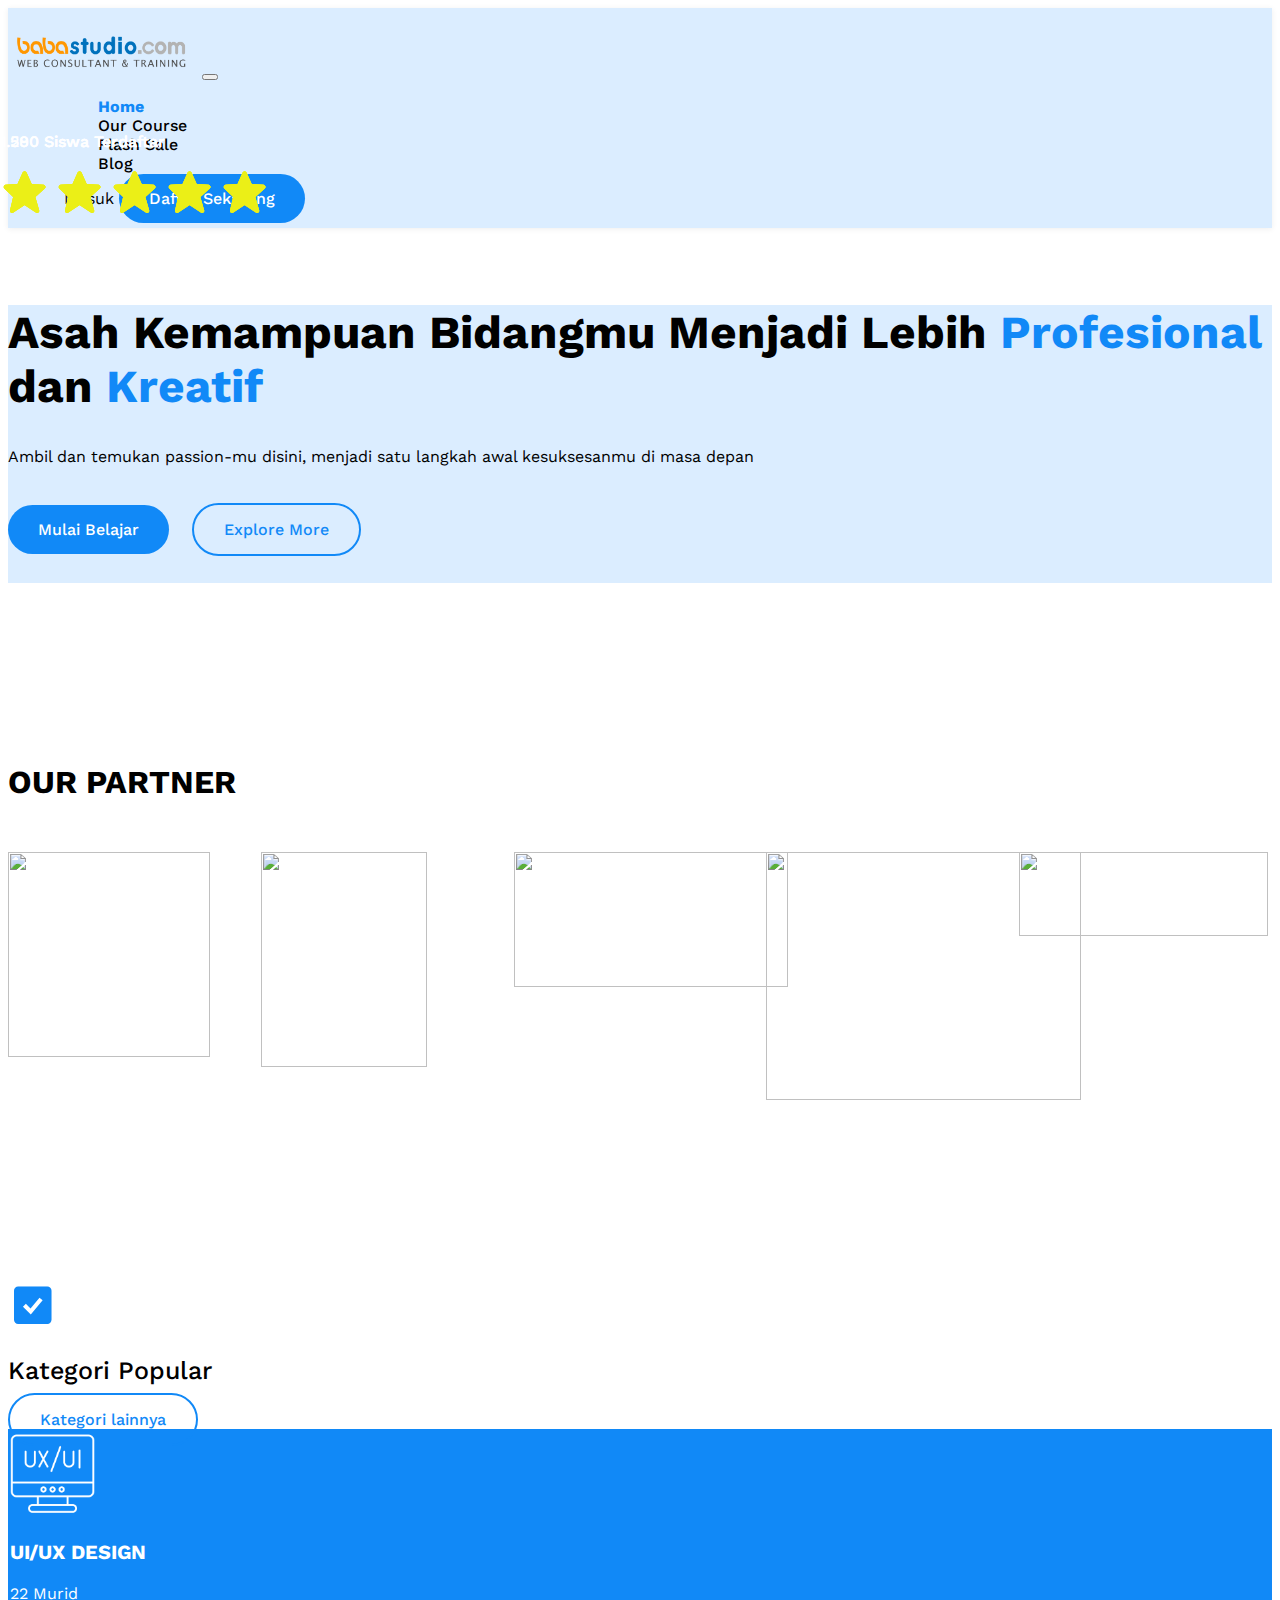
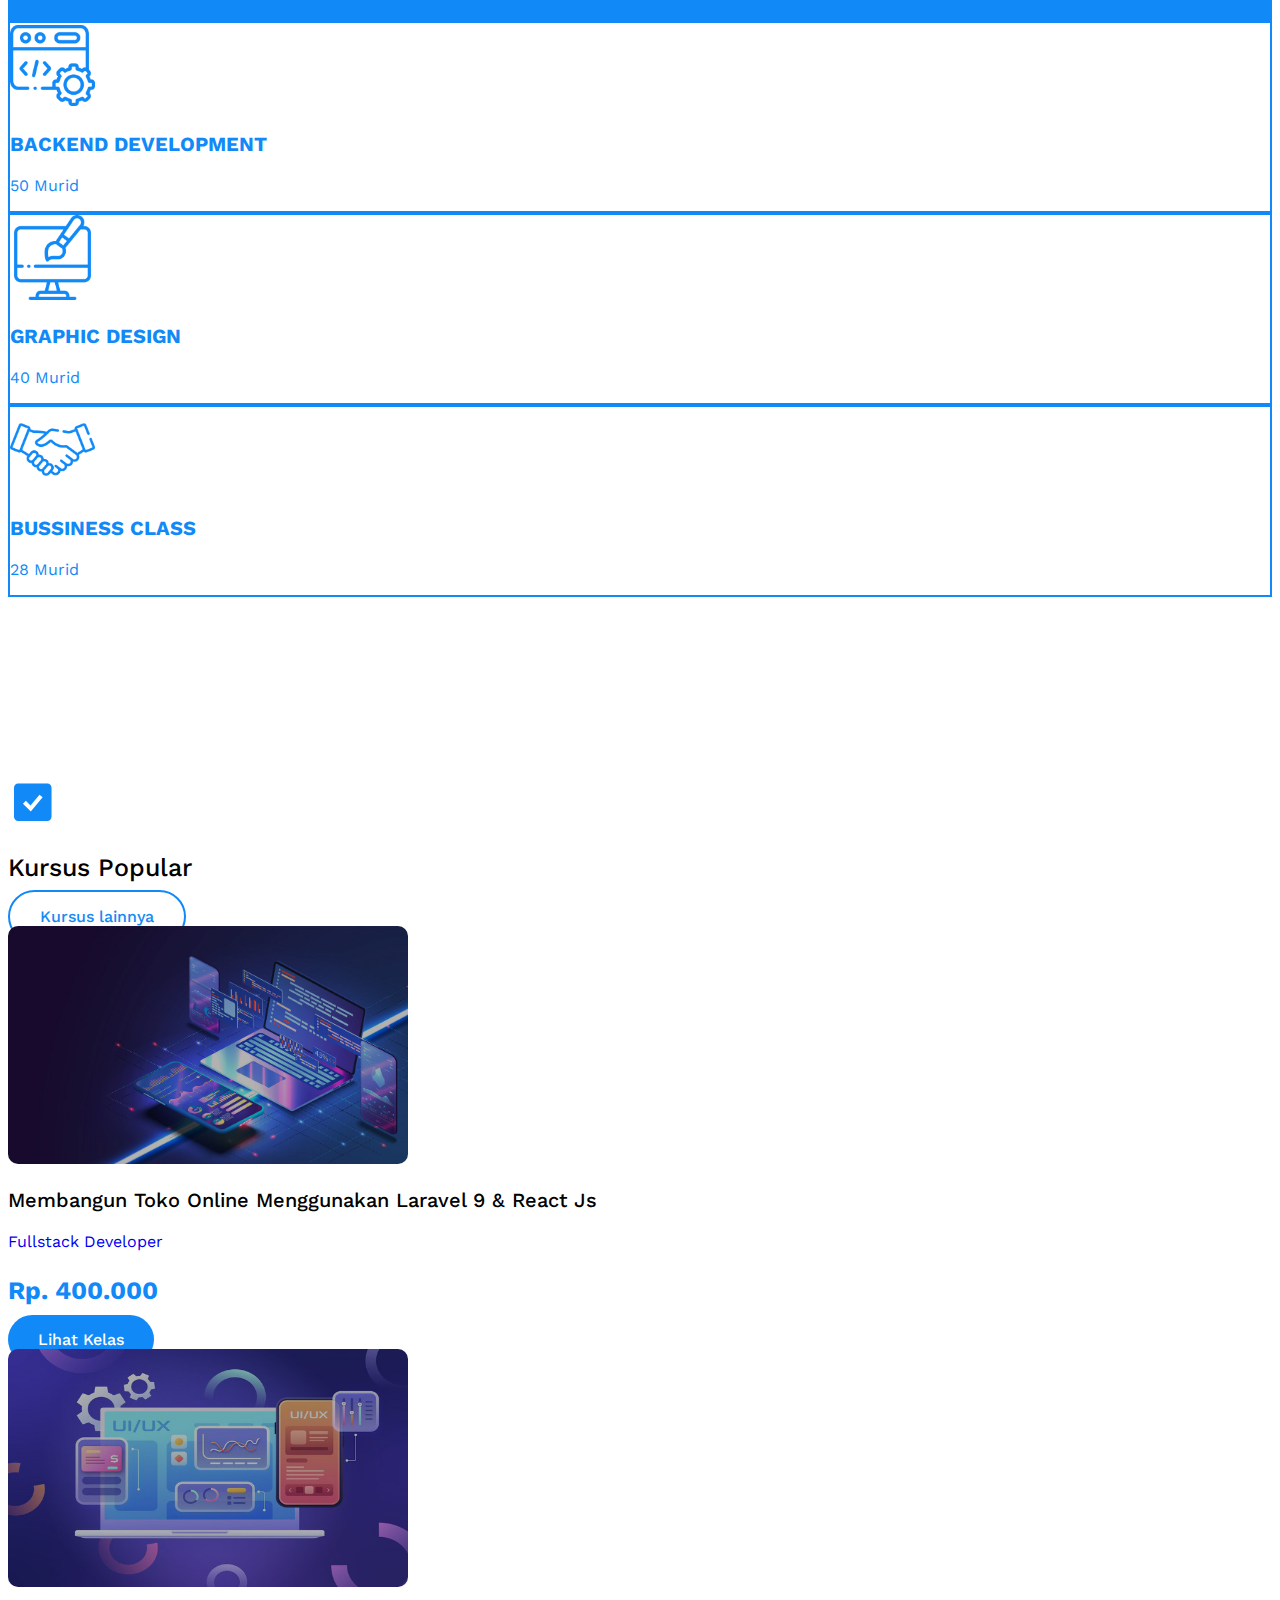
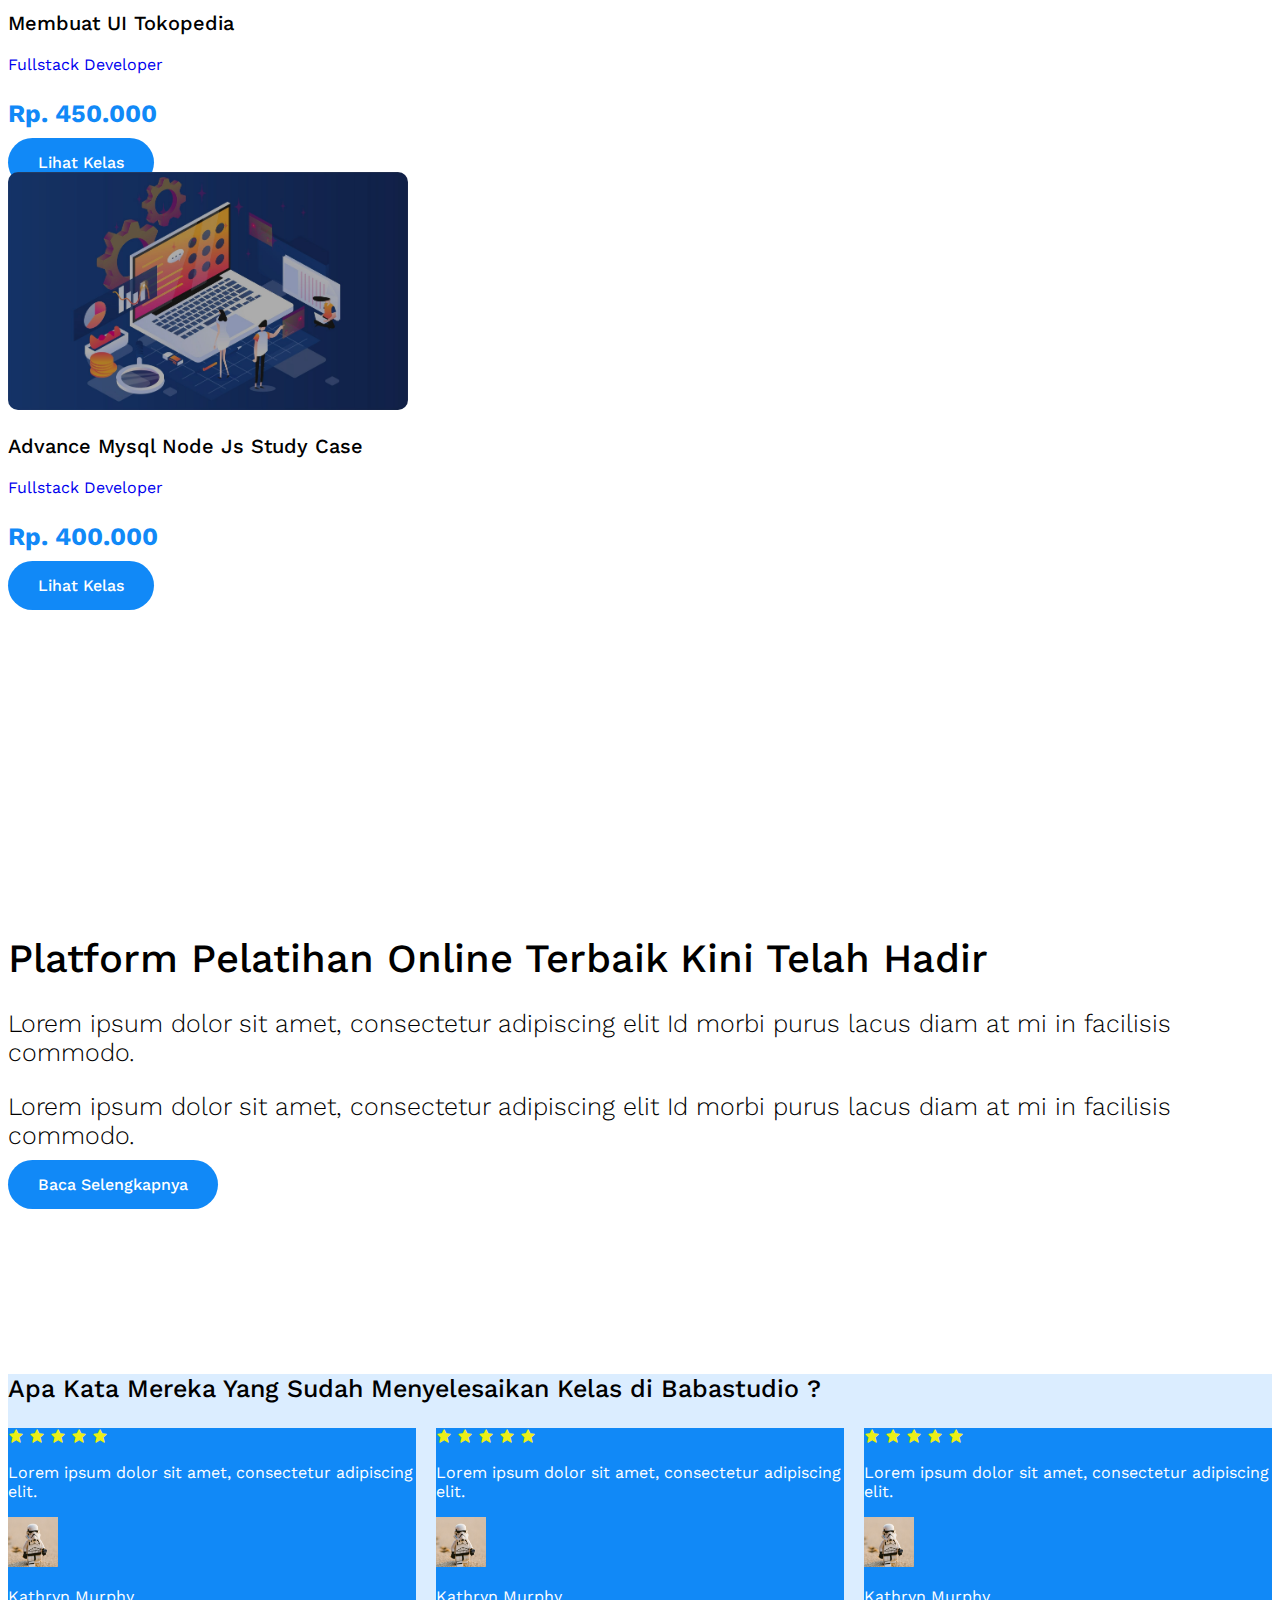
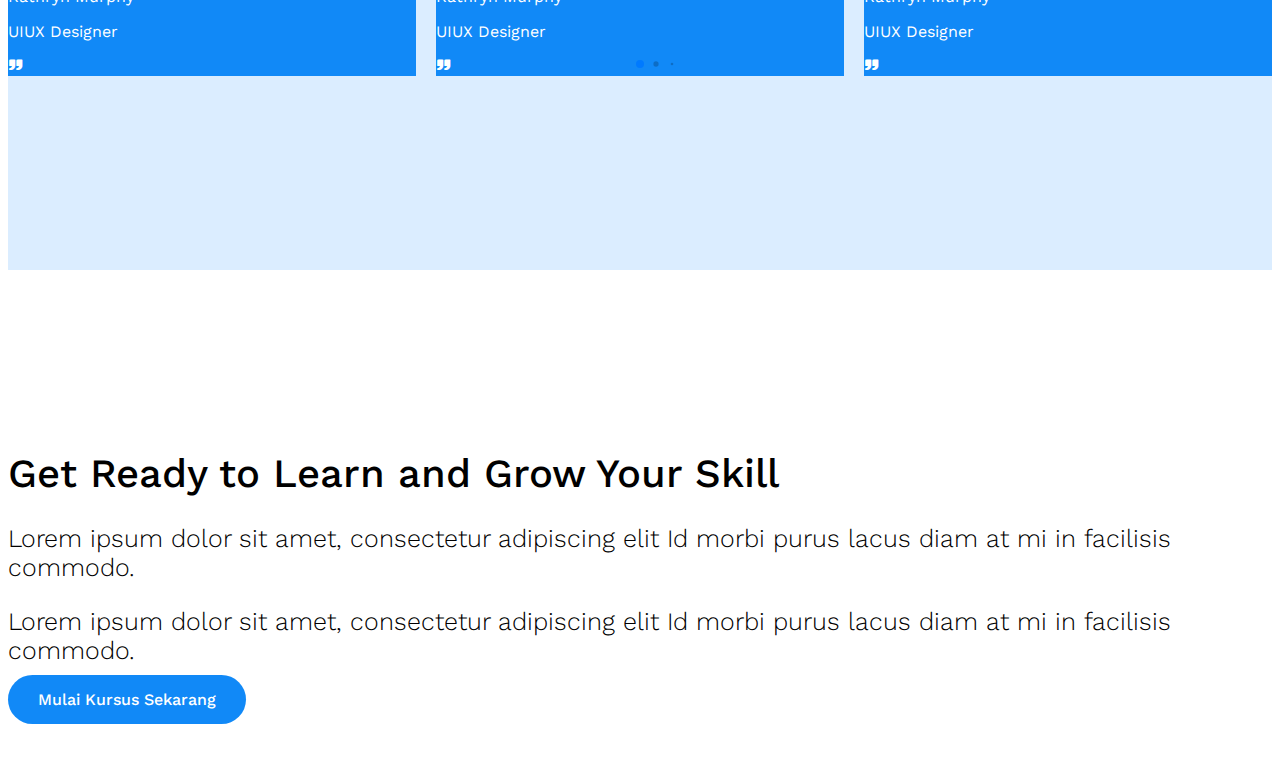
==== index.html @ 7634bba5 "first commit" ====
<!doctype html>
<html lang="en">
  <head>
    <meta charset="utf-8">
    <meta name="viewport" content="width=device-width, initial-scale=1">
    <title>Elearning bootstrap</title>
    <!-- BOOSTRAP CSS -->
    <link href="https://cdn.jsdelivr.net/npm/bootstrap@5.3.0-alpha3/dist/css/bootstrap.min.css" rel="stylesheet" integrity="sha384-KK94CHFLLe+nY2dmCWGMq91rCGa5gtU4mk92HdvYe+M/SXH301p5ILy+dN9+nJOZ" crossorigin="anonymous">

   <!-- Link Swiper's CSS -->
   <link
   rel="stylesheet"
   href="https://cdn.jsdelivr.net/npm/swiper/swiper-bundle.min.css"
 />
 

    <!-- OWL CAROUSEL  -->
    <link rel="stylesheet" type="text/css" href="https://cdnjs.cloudflare.com/ajax/libs/OwlCarousel2/2.3.4/assets/owl.carousel.min.css">
    <link rel="stylesheet" type="text/css" href="https://cdnjs.cloudflare.com/ajax/libs/OwlCarousel2/2.3.4/assets/owl.theme.default.min.css">
  
    <!-- ICO -->
    <link rel="icon" href="https://dash-kartuprakerja.babastudio.com/assets/img/new_logo.png">

    <!-- BOX ICON CSS -->
    <link rel="stylesheet"
    href="https://cdn.jsdelivr.net/npm/boxicons@latest/css/boxicons.min.css">
    <!-- or -->
    <link rel="stylesheet"
    href="https://unpkg.com/boxicons@latest/css/boxicons.min.css">

    <!-- Main Css -->
    <link rel="stylesheet" href="style/main.css">
  </head>
  <body>
    <!-- Navbar Section -->
    <nav class="navbar navbar-expand-lg fixed-top active">
        <div class="container">
            <a class="navbar-brand" href="#">
                <img src="bahan/logo.png" alt="Bootstrap" class="img-fluid" >
            </a>
                <button class="navbar-toggler" type="button" data-bs-toggle="collapse" data-bs-target="#navbarSupportedContent" aria-controls="navbarSupportedContent" aria-expanded="false" aria-label="Toggle navigation">
                    <span class="navbar-toggler-icon"></span>
                </button>
            <div class="collapse navbar-collapse" id="navbarSupportedContent">
                <ul class="navbar-nav ms-auto me-3">
                <li class="nav-item">
                    <a class="nav-link active" aria-current="page" href="#">Home</a>
                </li>
                <li class="nav-item">
                    <a class="nav-link" href="index.html">Our Course</a>
                </li>

                <li class="nav-item">
                    <a class="nav-link" href="#">Flash Sale</a>
                </li>

                <li class="nav-item">
                    <a class="nav-link" href="#">Blog</a>
                </li>
                
                </ul>

                <div class="navbar-auth d-lg-flex align-items-center mt-4 mt-md-0 text-center float-end">
                    <a class="me-0 me-lg-3 p-0 float-end btn-masuk" href="#">Masuk</a>
                    <a href="#" class="mt-2 mt-lg-0 btn-first">Daftar Sekarang</a>
                </div>
            
            </div>
        </div>
    </nav>

    <!-- End Navbar Section -->

    <!-- HOME SECTION -->
    <section class="home">
        <div class="container">
            <div class="row align-items-center">
                <div class="col-md-6">
                    <h1 class="heading-home">
                        Asah Kemampuan Bidangmu Menjadi Lebih <span class="prof">Profesional</span> dan <span class="krea">Kreatif </span>
                    </h1>

                    <p class="subheading-home">
                        Ambil dan temukan passion-mu disini, menjadi satu langkah
                        awal kesuksesanmu di masa depan
                    </p>

                    <div class="btn-home">
                        <a href="#" class="btn-mulai">Mulai Belajar</a>
                        <a href="#" class="btn-explore">Explore More</a>
                    </div>
                </div>

                <div class="col-md-6">
                    <img src="bahan/1-min.png" alt="" class="img-fluid img-banner">
                </div>
            </div>
        </div>
    </section>

    <!-- END HOME SECTION -->

    <!-- PARTNER SECTION -->
    <section class="partner section-margin">
        <h1 class="text-center text-partner-kami">OUR PARTNER</h1>
        <div class="container py-5">
            <div class="row">
                <div class="owl-carousel owl-theme">
                    <div class="item mt-4 mt-sm-0">
                        <img src="https://seeklogo.com/images/T/tokopedia-logo-40654CCDD6-seeklogo.com.png" alt="" style="width: 202px;height: 205px;">
                    </div>

                    <div class="item mt-4 mt-sm-0">
                        <img src="https://upload.wikimedia.org/wikipedia/commons/thumb/0/0e/Shopee_logo.svg/1442px-Shopee_logo.svg.png" alt="" style="    width: 166px;
                        height: 215px;">
                    </div>

                    <div class="item mt-4 mt-sm-0">
                        <img src="https://upload.wikimedia.org/wikipedia/commons/f/f2/Logo-kartu-prakerja.png" alt="" style="width: 274px;
                        height: 135px;">
                    </div>

                    <div class="item mt-4 mt-sm-0">
                        <img src="https://1000logos.net/wp-content/uploads/2023/03/Gojek-logo-2019.png" alt="" style="width: 315px;
                        height: 248px;">
                    </div>

                     <div class="item mt-4 mt-sm-0">
                        <img src="https://upload.wikimedia.org/wikipedia/commons/thumb/5/5b/Bukalapak_%282020%29.svg/2560px-Bukalapak_%282020%29.svg.png" alt="" style="
                        width: 249px;
                        height: 84px;
                    ">
                    </div>
                    
                    
                  </div>
            </div>
        </div>
    </section>
    <!-- END PARTNER SECTION -->

    <!-- KATEGORI POPULAR -->
    <section class="category section-margin">
      <div class="container">
        <div class="row">
          <div class="col-md-6 d-flex align-items-center">
            <i class='bx bxs-check-square'></i>
            <h3 class="label-section ms-2">Kategori Popular</h3>
          </div>

          <div class="col-md-6 text-end">
            <a href="#" class="btn-second">Kategori lainnya</a>
          </div>



         
        </div>

        <div class="row row-card py-5">
          <div class="col-lg-3 col-md-6 mt-3 mt-lg-0">
            <div class="card active">
              <div class="card-body d-flex py-5 px-4 align-items-center">
                <img src="bahan/design-white.png" alt="" class="img-fluid image-category">
                
                <div class="detail ms-2">
                  <h3 class="category-name">UI/UX DESIGN</h3>
                  <p class="class m-0">22 Murid</p>
                </div>
              </div>
            </div>
          </div>

          <div class="col-lg-3 col-md-6 mt-3 mt-lg-0">
            <div class="card">
              <div class="card-body d-flex py-5 px-4 align-items-center">
                <img src="bahan/coding.png" alt="" class="img-fluid image-category">
                
                <div class="detail ms-2">
                  <h3 class="category-name">BACKEND DEVELOPMENT</h3>
                  <p class="class m-0">50 Murid</p>
                </div>
              </div>
            </div>
          </div>

          <div class="col-lg-3 col-md-6 mt-3 mt-lg-0">
            <div class="card">
              <div class="card-body d-flex py-5 px-4 align-items-center">
                <img src="bahan/web-design.png" alt="" class="img-fluid image-category">
                
                <div class="detail ms-2">
                  <h3 class="category-name">GRAPHIC DESIGN</h3>
                  <p class="class m-0">40 Murid</p>
                </div>
              </div>
            </div>
          </div>

          <div class="col-lg-3 col-md-6 mt-3 mt-lg-0">
            <div class="card">
              <div class="card-body d-flex py-5 px-4 align-items-center">
                <img src="bahan/handshake.png" alt="" class="img-fluid image-category">
                
                <div class="detail ms-2">
                  <h3 class="category-name">BUSSINESS CLASS</h3>
                  <p class="class m-0">28 Murid</p>
                </div>
              </div>
            </div>
          </div>
            
          </div> 
        </div>
      </div>
    </section>
    <!-- END KATEGORI POPULAR -->

    <!-- PRODUCT SECTION -->
    <section class="product section-margin">
      <div class="container">
        <div class="row">
          <div class="col-md-6 d-flex align-items-center">
            <i class='bx bxs-check-square'></i>
            <h3 class="label-section ms-2">Kursus Popular</h3>
          </div>

          <div class="col-md-6 text-end">
            <a href="#" class="btn-second">Kursus lainnya</a>
          </div>
        </div>

        <div class="row py-5">
          <div class="col-lg-4 col-md-6 mt-4 mt-sm-0">
            <div class="card">
              

              <div class="img-box">
                <img src="bahan/kursus1.jpg" alt="" class="img-fluid image-product">

                <div class="bg-img px-4">
                  <div class="info">
                    <p class="member m-0">1.500 Siswa Terdaftar</p>

                    <div class="rate">
                      <i class="bx bxs-star"></i>
                      <i class="bx bxs-star"></i>
                      <i class="bx bxs-star"></i>
                      <i class="bx bxs-star"></i>
                      <i class="bx bxs-star"></i>
                    </div>
                  </div>
                </div>
              </div>

              <div class="product-caption mt-4">
                <h3 class="product-name"> Membangun Toko Online Menggunakan Laravel 9 & React Js</h3>
                <a href="#" class="badge bg-info"> Fullstack Developer </a>

                <div class="product-btn mt-5 d-flex justify-content-between">
                  <p class="price">Rp. 400.000</p>
                  <a href="#" class="btn-first">Lihat Kelas</a>
                </div>
              </div>
            </div>
          </div>
          <div class="col-lg-4 col-md-6 mt-4 mt-sm-0">
            <div class="card">
              

              <div class="img-box">
                  <img src="bahan/kursus2.jpg" alt="" class="img-fluid image-product">

                  <div class="bg-img px-4">
                    <div class="info">
                      <p class="member m-0">1.290 Siswa Terdaftar</p>

                      <div class="rate">
                        <i class="bx bxs-star"></i>
                        <i class="bx bxs-star"></i>
                        <i class="bx bxs-star"></i>
                        <i class="bx bxs-star"></i>
                        <i class="bx bxs-star"></i>
                      </div>
                    </div>
                  </div>
              </div>

              <div class="product-caption mt-4">
                <h3 class="product-name"> Membuat UI Tokopedia</h3>
                <a href="#" class="badge bg-info"> Fullstack Developer </a>

                <div class="product-btn mt-5 d-flex justify-content-between">
                  <p class="price">Rp. 450.000</p>
                  <a href="#" class="btn-first">Lihat Kelas</a>
                </div>
              </div>
            </div>
          </div>
          <div class="col-lg-4 col-md-6 mt-4 mt-sm-0">
            <div class="card">
              

              <div class="img-box">
                <img src="bahan/kursus3.jpg" alt="" class="img-fluid image-product">

                <div class="bg-img px-4">
                  <div class="info">
                    <p class="member m-0">1.580 Siswa Terdaftar</p>

                    <div class="rate">
                      <i class="bx bxs-star"></i>
                      <i class="bx bxs-star"></i>
                      <i class="bx bxs-star"></i>
                      <i class="bx bxs-star"></i>
                      <i class="bx bxs-star"></i>
                    </div>
                  </div>
                </div>
              </div>

              <div class="product-caption mt-4">
                <h3 class="product-name"> Advance Mysql Node Js Study Case</h3>
                <a href="#" class="badge bg-info"> Fullstack Developer </a>

                <div class="product-btn mt-5 d-flex justify-content-between">
                  <p class="price">Rp. 400.000</p>
                  <a href="#" class="btn-first">Lihat Kelas</a>
                </div>
              </div>
            </div>
          </div>
        </div>

      </div>
    </section>
    <!-- END PRODUCT SECTION -->


    <!-- ABOUT SECTION -->
    <section class="about py-5">
      <div class="container">
        <div class="row justify-content-between align-content-center">

          <div class="col-lg-6">
            <img src="bahan/1-2.png" alt="" class="img-fluid image-banner-about">
          </div>

          <div class="col-lg-6 section-margin">
            <h1 class="heading-section">
              Platform Pelatihan Online Terbaik Kini Telah Hadir
            </h1>
            <p class="subheading-section">
              Lorem ipsum dolor sit amet, consectetur adipiscing elit Id morbi purus lacus diam at mi in facilisis commodo.
            </p>

            <p class="subheading-section">
              Lorem ipsum dolor sit amet, consectetur adipiscing elit Id morbi purus lacus diam at mi in facilisis commodo.
            </p>


            <a href="#" class="btn-first mt-5 d-inline-block"> Baca Selengkapnya </a>
          </div>

        </div>
      </div>
    </section>
    <!-- END ABOUT SECTION -->

    <!-- TESTIMONI SECTION -->
    <section class="testimonial section-margin">
      <div class="container">
        <div class="row text-center justify-content-center">
          <div class="col-md-5 py-5">
            <h3 class="label-section">
              Apa Kata Mereka Yang Sudah Menyelesaikan Kelas di Babastudio ?
            </h3>
          </div>
        </div>
        <div class="row mt-2">
          <div class="col-12">
           
            <div class="mySwiperTesti swiper pb-4 pb-sm-5">
              <div class="swiper-wrapper">
                
                <div class="swiper-slide card p-4">
                  <div class="rate">
                    <i class="bx bxs-star"></i>
                    <i class="bx bxs-star"></i>
                    <i class="bx bxs-star"></i>
                    <i class="bx bxs-star"></i>
                    <i class="bx bxs-star"></i>
                  </div>
                  <p class="body-testi text-white mt-3">
                    Lorem ipsum dolor sit amet, consectetur adipiscing elit.
                  </p>
                  <div
                    class="detail d-flex justify-content-between align-items-center mt-4"
                  >
                    <div class="user d-flex align-items-center">
                      <img
                        src="bahan/testi.png"
                        class="rounded-circle img-fluid testi-image"
                        alt=""
                      />
                      <div class="profile ms-3">
                        <p class="name m-0 text-white">Kathryn Murphy</p>
                        <p class="statu m-0 text-white">UIUX Designer</p>
                      </div>
                    </div>
                    <i class="bx bxs-quote-right"></i>
                  </div>
                </div>

                <div class="swiper-slide card p-4">
                  <div class="rate">
                    <i class="bx bxs-star"></i>
                    <i class="bx bxs-star"></i>
                    <i class="bx bxs-star"></i>
                    <i class="bx bxs-star"></i>
                    <i class="bx bxs-star"></i>
                  </div>
                  <p class="body-testi text-white mt-3">
                    Lorem ipsum dolor sit amet, consectetur adipiscing elit.
                  </p>
                  <div
                    class="detail d-flex justify-content-between align-items-center mt-4"
                  >
                    <div class="user d-flex align-items-center">
                      <img
                        src="bahan/testi.png"
                        class="rounded-circle img-fluid testi-image"
                        alt=""
                      />
                      <div class="profile ms-3">
                        <p class="name m-0 text-white">Kathryn Murphy</p>
                        <p class="statu m-0 text-white">UIUX Designer</p>
                      </div>
                    </div>
                    <i class="bx bxs-quote-right"></i>
                  </div>
                </div>

                <div class="swiper-slide card p-4">
                  <div class="rate">
                    <i class="bx bxs-star"></i>
                    <i class="bx bxs-star"></i>
                    <i class="bx bxs-star"></i>
                    <i class="bx bxs-star"></i>
                    <i class="bx bxs-star"></i>
                  </div>
                  <p class="body-testi text-white mt-3">
                    Lorem ipsum dolor sit amet, consectetur adipiscing elit.
                  </p>
                  <div
                    class="detail d-flex justify-content-between align-items-center mt-4"
                  >
                    <div class="user d-flex align-items-center">
                      <img
                        src="bahan/testi.png"
                        class="rounded-circle img-fluid testi-image"
                        alt=""
                      />
                      <div class="profile ms-3">
                        <p class="name m-0 text-white">Kathryn Murphy</p>
                        <p class="statu m-0 text-white">UIUX Designer</p>
                      </div>
                    </div>
                    <i class="bx bxs-quote-right"></i>
                  </div>
                </div>

                <div class="swiper-slide card p-4">
                  <div class="rate">
                    <i class="bx bxs-star"></i>
                    <i class="bx bxs-star"></i>
                    <i class="bx bxs-star"></i>
                    <i class="bx bxs-star"></i>
                    <i class="bx bxs-star"></i>
                  </div>
                  <p class="body-testi text-white mt-3">
                    Lorem ipsum dolor sit amet, consectetur adipiscing elit.
                  </p>
                  <div
                    class="detail d-flex justify-content-between align-items-center mt-4"
                  >
                    <div class="user d-flex align-items-center">
                      <img
                        src="bahan/testi.png"
                        class="rounded-circle img-fluid testi-image"
                        alt=""
                      />
                      <div class="profile ms-3">
                        <p class="name m-0 text-white">Kathryn Murphy</p>
                        <p class="statu m-0 text-white">UIUX Designer</p>
                      </div>
                    </div>
                    <i class="bx bxs-quote-right"></i>
                  </div>
                </div>

                <div class="swiper-slide card p-4">
                  <div class="rate">
                    <i class="bx bxs-star"></i>
                    <i class="bx bxs-star"></i>
                    <i class="bx bxs-star"></i>
                    <i class="bx bxs-star"></i>
                    <i class="bx bxs-star"></i>
                  </div>
                  <p class="body-testi text-white mt-3">
                    Lorem ipsum dolor sit amet, consectetur adipiscing elit.
                  </p>
                  <div
                    class="detail d-flex justify-content-between align-items-center mt-4"
                  >
                    <div class="user d-flex align-items-center">
                      <img
                        src="bahan/testi.png"
                        class="rounded-circle img-fluid testi-image"
                        alt=""
                      />
                      <div class="profile ms-3">
                        <p class="name m-0 text-white">Kathryn Murphy</p>
                        <p class="statu m-0 text-white">UIUX Designer</p>
                      </div>
                    </div>
                    <i class="bx bxs-quote-right"></i>
                  </div>
                </div>

                <div class="swiper-slide card p-4">
                  <div class="rate">
                    <i class="bx bxs-star"></i>
                    <i class="bx bxs-star"></i>
                    <i class="bx bxs-star"></i>
                    <i class="bx bxs-star"></i>
                    <i class="bx bxs-star"></i>
                  </div>
                  <p class="body-testi text-white mt-3">
                    Lorem ipsum dolor sit amet, consectetur adipiscing elit.
                  </p>
                  <div
                    class="detail d-flex justify-content-between align-items-center mt-4"
                  >
                    <div class="user d-flex align-items-center">
                      <img
                        src="bahan/testi.png"
                        class="rounded-circle img-fluid testi-image"
                        alt=""
                      />
                      <div class="profile ms-3">
                        <p class="name m-0 text-white">Kathryn Murphy</p>
                        <p class="statu m-0 text-white">UIUX Designer</p>
                      </div>
                    </div>
                    <i class="bx bxs-quote-right"></i>
                  </div>
                </div>
              </div>
              <div class="swiper-pagination"></div>
            </div>
          </div>
        </div>
      </div>
    </section>
    <!-- TESTIMONI END -->


    <!-- CTA SECTION -->
    <section class="cta section-margin">
      <div class="container">
        <div class="row justify-content-between align-content-center">

          <div class="col-lg-6">
            <h1 class="heading-section">
              Get Ready to Learn and Grow Your Skill
            </h1>
            <p class="subheading-section">
              Lorem ipsum dolor sit amet, consectetur adipiscing elit Id morbi purus lacus diam at mi in facilisis commodo.
            </p>

            <p class="subheading-section">
              Lorem ipsum dolor sit amet, consectetur adipiscing elit Id morbi purus lacus diam at mi in facilisis commodo.
            </p>


            <a href="#" class="btn-first mt-5 d-inline-block"> Mulai Kursus Sekarang </a>
          </div>

          <div class="col-lg-6">
            <img src="bahan/3-min.png" alt="" class="img-fluid image-banner-cta">
          </div>

          

        </div>
      </div>
    </section>
    <!-- END CTA SECTION -->

    <!-- JQUERY -->
    <script src="https://cdnjs.cloudflare.com/ajax/libs/jquery/3.6.4/jquery.min.js" integrity="sha512-pumBsjNRGGqkPzKHndZMaAG+bir374sORyzM3uulLV14lN5LyykqNk8eEeUlUkB3U0M4FApyaHraT65ihJhDpQ==" crossorigin="anonymous" referrerpolicy="no-referrer"></script>

    <!-- BOOTSTRAP PACKAGE -->
    <script src="https://cdn.jsdelivr.net/npm/bootstrap@5.3.0-alpha3/dist/js/bootstrap.bundle.min.js" integrity="sha384-ENjdO4Dr2bkBIFxQpeoTz1HIcje39Wm4jDKdf19U8gI4ddQ3GYNS7NTKfAdVQSZe" crossorigin="anonymous"></script>

    <!-- CUSTOM JS -->
    <script src="script/script.js"></script>

    <!-- Swiper JS -->
  
 
    <script src="https://cdn.jsdelivr.net/npm/swiper/swiper-bundle.min.js"></script>

  

    <!-- OWL CAROUSEL -->
    <script src="https://ajax.googleapis.com/ajax/libs/jquery/1.12.4/jquery.min.js"></script><!-- latest jquery file -->
    <script src="https://cdnjs.cloudflare.com/ajax/libs/OwlCarousel2/2.3.4/owl.carousel.min.js"></script>
        <script type="text/javascript">
    (function ($) {
        'use strict';
        $('.owl-carousel').owlCarousel({
            loop:true,
            
            autoPlay:true,
            nav:false,
            dots:true,
            responsive:{
                0:{
                    items:2
                },
                600:{
                    items:3
                },
                1000:{
                    items:5
                }
            }
        })

    })(jQuery); 


    var swiper = new Swiper(".mySwiperTesti", {
      spaceBetween: 20,
      loop: true,
      pagination: {
        el: ".swiper-pagination",
        dynamicBullets: true,
      },
      autoplay: {
          delay : 2000
      },
      breakpoints: {
          768: {
              slidesPerView: 2,
          },
          1200:{
              slidesPerView: 3,
          }
      }
    });
    </script>


    <!-- Initialize Swiper -->
 
  </body>
</html>
---- style/main.css ----
@import url("https://fonts.googleapis.com/css2?family=Work+Sans:wght@300;500;700&display=swap");
@import url("https://fonts.googleapis.com/css2?family=Work+Sans:wght@300;500;700&display=swap");
@import url("https://fonts.googleapis.com/css2?family=Work+Sans:wght@300;500;700&display=swap");
@import url("https://fonts.googleapis.com/css2?family=Work+Sans:wght@300;500;700&display=swap");
@import url("https://fonts.googleapis.com/css2?family=Work+Sans:wght@300;500;700&display=swap");
.navbar {
  background-color: #dbedff !important;
}
.navbar.active {
  background: #fef0e7;
  box-shadow: 0px 1px 6px rgba(0, 0, 0, 0.07);
  padding: 20px 0;
}
.navbar .nav-link {
  margin-left: 50px;
  font-weight: 500;
  color: #000000;
}
.navbar .nav-link.active {
  font-weight: 700;
  color: #1189F7 !important;
}
.navbar .nav-link:hover {
  font-weight: 500;
  color: #1189F7 !important;
}

.navbar-brand img {
  width: 189px !important;
}

.master-btn, .btn-lihatsemua, .btn-explore, .btn-mulai, .btn-second, .btn-first {
  padding: 15px 30px;
  border-radius: 50px;
  font-weight: 500;
}
@media (max-width: 575.98px) {
  .master-btn, .btn-lihatsemua, .btn-explore, .btn-mulai, .btn-second, .btn-first {
    padding: 10px 20px;
  }
}

.btn-first {
  background-color: #1189F7;
  color: white !important;
  text-decoration: none !important;
}
.btn-first:hover {
  background-color: #057AE7;
  color: white !important;
}

.btn-masuk {
  margin-left: 56px !important;
  text-decoration: none !important;
  color: #000000;
}
.btn-masuk:hover {
  font-weight: 500;
  color: #1189F7 !important;
}

.btn-second {
  border: 2px solid #1189F7;
  color: #1189F7;
  text-decoration: none !important;
}

.btn-mulai {
  margin-right: 18px;
  background-color: #1189F7;
  color: white !important;
  text-decoration: none !important;
}
.btn-mulai:hover {
  background-color: #057AE7;
  color: white !important;
}

.btn-explore {
  border: 2px solid #1189F7;
  color: #1189F7;
  text-decoration: none !important;
}

.btn-home {
  margin-top: 54px !important;
}

.btn-lihatsemua {
  margin-right: 18px;
  background-color: #1189F7;
  color: white !important;
  text-decoration: none !important;
}
.btn-lihatsemua:hover {
  background-color: #057AE7;
  color: white !important;
}

.master-btn, .btn-first, .btn-second, .btn-mulai, .btn-explore, .btn-lihatsemua {
  padding: 15px 30px;
  border-radius: 50px;
  font-weight: 500;
}
@media (max-width: 575.98px) {
  .master-btn, .btn-first, .btn-second, .btn-mulai, .btn-explore, .btn-lihatsemua {
    padding: 10px 20px;
  }
}

.btn-first {
  background-color: #1189F7;
  color: white !important;
  text-decoration: none !important;
}
.btn-first:hover {
  background-color: #057AE7;
  color: white !important;
}

.btn-masuk {
  margin-left: 56px !important;
  text-decoration: none !important;
  color: #000000;
}
.btn-masuk:hover {
  font-weight: 500;
  color: #1189F7 !important;
}

.btn-second {
  border: 2px solid #1189F7;
  color: #1189F7;
  text-decoration: none !important;
}

.btn-mulai {
  margin-right: 18px;
  background-color: #1189F7;
  color: white !important;
  text-decoration: none !important;
}
.btn-mulai:hover {
  background-color: #057AE7;
  color: white !important;
}

.btn-explore {
  border: 2px solid #1189F7;
  color: #1189F7;
  text-decoration: none !important;
}

.btn-home {
  margin-top: 54px !important;
}

.btn-lihatsemua {
  margin-right: 18px;
  background-color: #1189F7;
  color: white !important;
  text-decoration: none !important;
}
.btn-lihatsemua:hover {
  background-color: #057AE7;
  color: white !important;
}

* {
  list-style: none;
  text-decoration: none;
  transition: 0.3% ease-in-out all;
  font-family: "Work Sans", sans-serif;
}

.container {
  max-width: 1344px;
}

.section-margin {
  margin-top: 180px;
}

.label-section {
  font-weight: 500;
  color: #000000;
  font-size: 25px;
}

.img-banner {
  margin-top: 40px !important;
}

.heading-section {
  font-weight: 500;
  color: #000000;
  font-size: 40px;
}

.subheading-section {
  font-weight: 300;
  color: #000000;
  font-size: 25px;
}

.home {
  height: 100%;
  background-color: #dbedff !important;
}
.home .heading-home {
  font-size: 46px;
  margin-top: 77px;
  font-weight: 700;
  color: #000000;
}
.home .heading-home .prof {
  color: #1189F7;
}
.home .heading-home .krea {
  color: #1189F7;
}
@media (min-width: 768px) and (max-width: 991.98px) {
  .home .heading-home {
    font-size: 36px;
  }
}
@media (max-width: 575.98px) {
  .home .heading-home {
    font-size: 16px;
  }
}
.home .subheading-home {
  margin-top: 34px;
}
@media (max-width: 767.98px) {
  .home .subheading-home {
    margin-top: 30px;
  }
}

.partner {
  height: 100%;
  background-color: #FFFFFF;
}
.partner .text-partner-kami {
  padding-bottom: 30px;
}

.category i {
  font-size: 50px;
  color: #1189F7;
}
.category .image-category {
  width: 85px !important;
}
.category .card {
  border: 2px solid #1189F7;
}
.category .card.active {
  background-color: #1189F7;
}
.category .card.active .category-name,
.category .card.active .class {
  color: #FFFFFF;
}
.category .card .category-name {
  font-size: 20px;
  color: #1189F7;
}
.category .card .class {
  color: #1189F7;
}

.product i {
  font-size: 50px;
  color: #1189F7;
}
.product .image-product {
  height: 238px !important;
  border-radius: 10px;
  width: 400px !important;
}
.product .card {
  border: none;
}
.product .card:hover {
  scale: 1.1;
}
.product .card .img-box {
  max-width: 500px;
  max-height: 400px;
  overflow: hidden;
}
.product .card .bg-img {
  position: absolute;
  top: 0;
  left: 0;
  height: 238px !important;
  border-radius: 10px;
  width: 100% !important;
}
.product .card .bg-img .info {
  position: absolute;
  bottom: 20px;
}
.product .card .bg-img .info .rate i {
  color: #EBEF17 !important;
}
.product .card .bg-img .info .member {
  font-weight: 500;
  color: #FFFFFF !important;
}
.product .card .product-caption .product-name {
  font-size: 20px;
  font-weight: 500;
}
.product .card .product-caption .price {
  font-size: 25px;
  font-weight: 700;
  color: #1189F7;
}

.about .image-banner-about {
  width: 560px !important;
  /* height: 300px; */
  padding: 113px 26px 43px 126px !important;
}

.testimonial {
  background: #dbedff !important;
  height: 496px;
}
.testimonial .card {
  border: none;
  background-color: #1189F7;
  color: #FFFFFF;
}
.testimonial .card .rate i {
  color: #EBEF17 !important;
}
.testimonial .testi-image {
  width: 50px !important;
  height: 50px !important;
}

.cta .image-banner-cta {
  width: 560px !important;
  /* height: 300px; */
  padding: 0 26px 43px 126px !important;
}/*# sourceMappingURL=main.css.map */
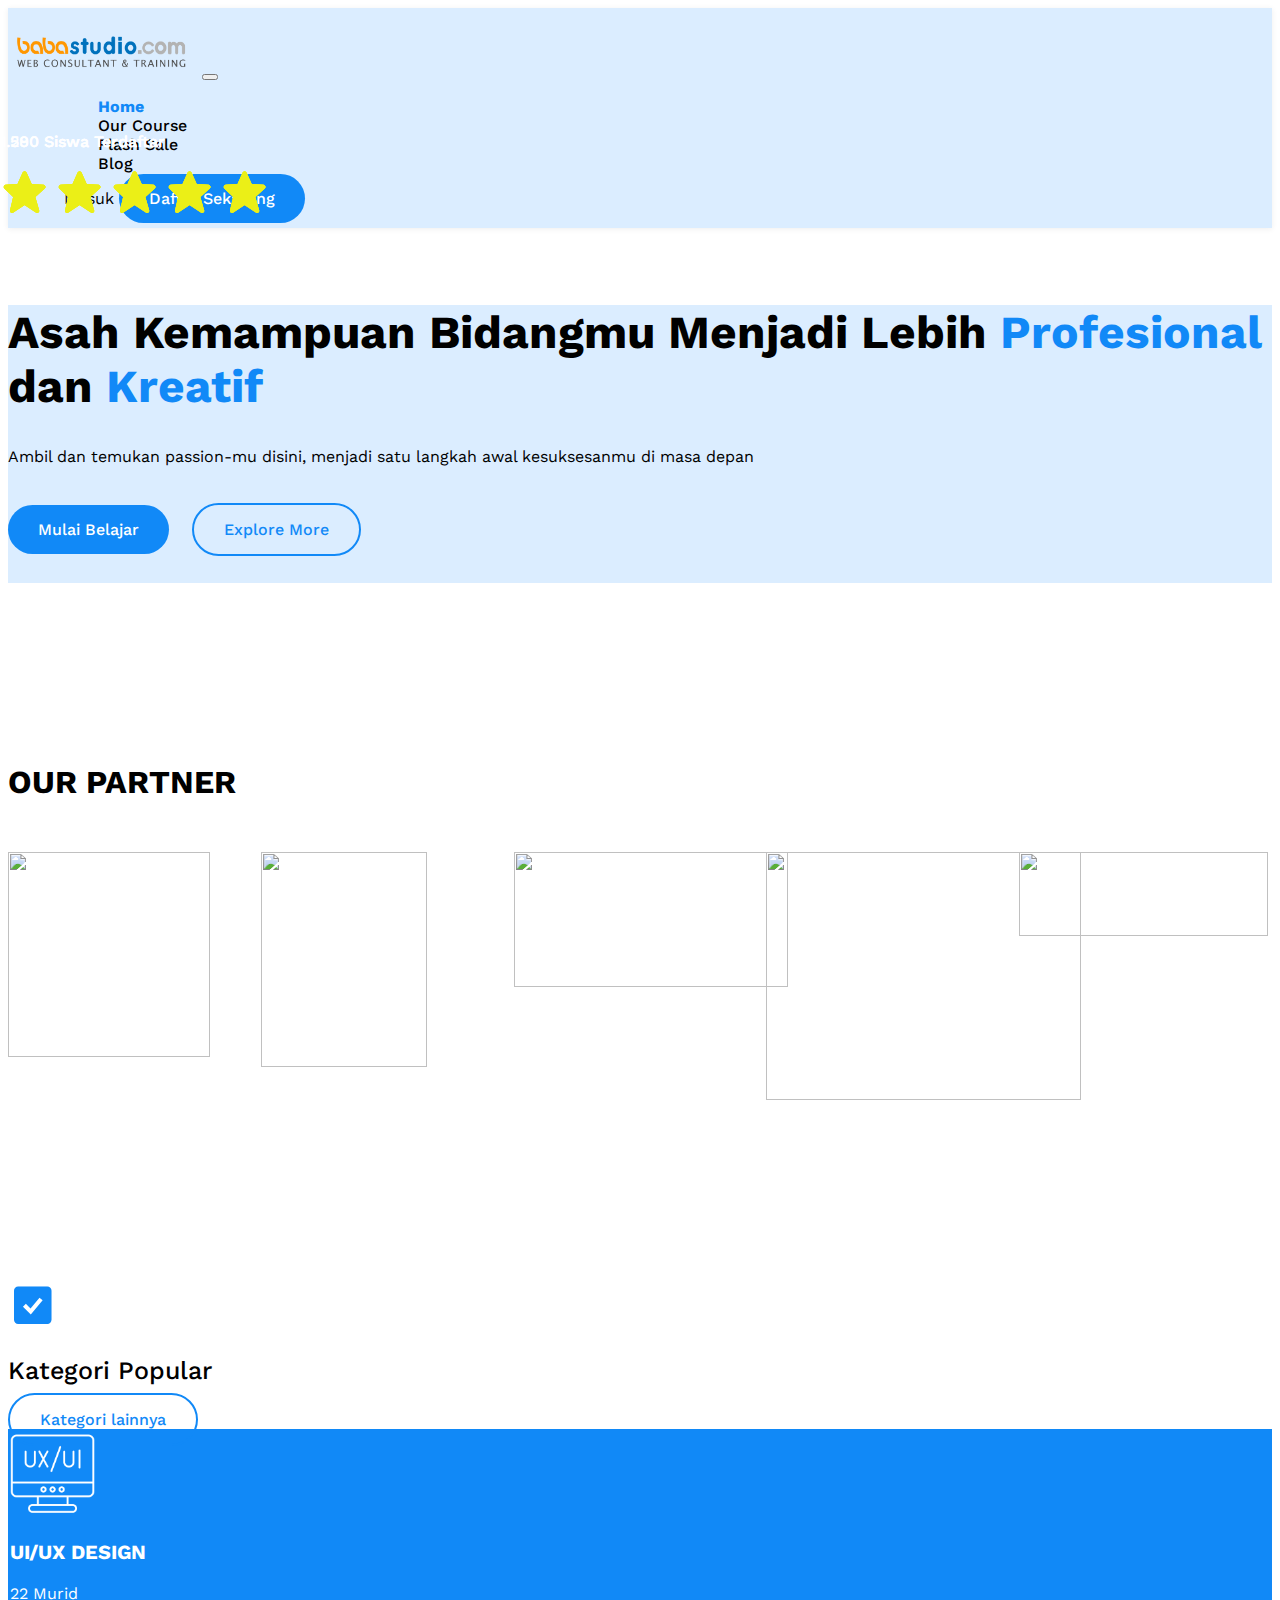
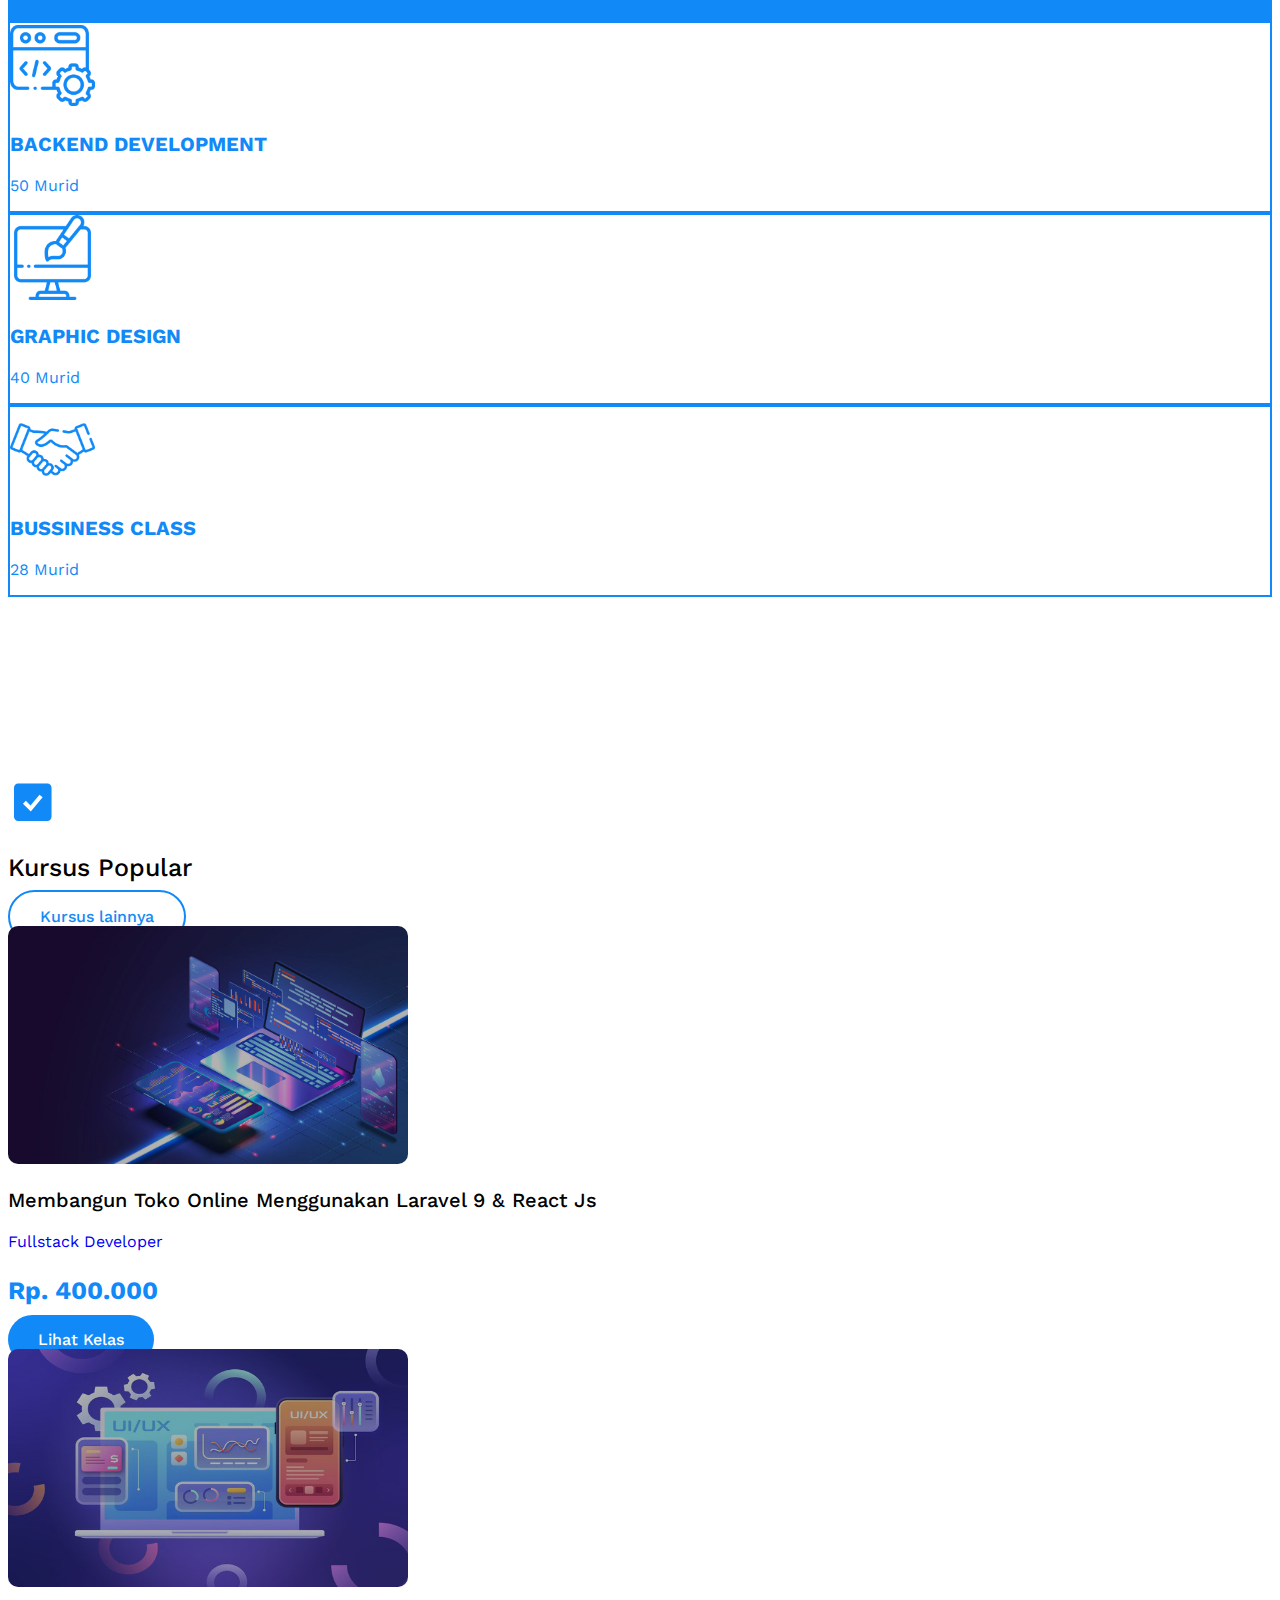
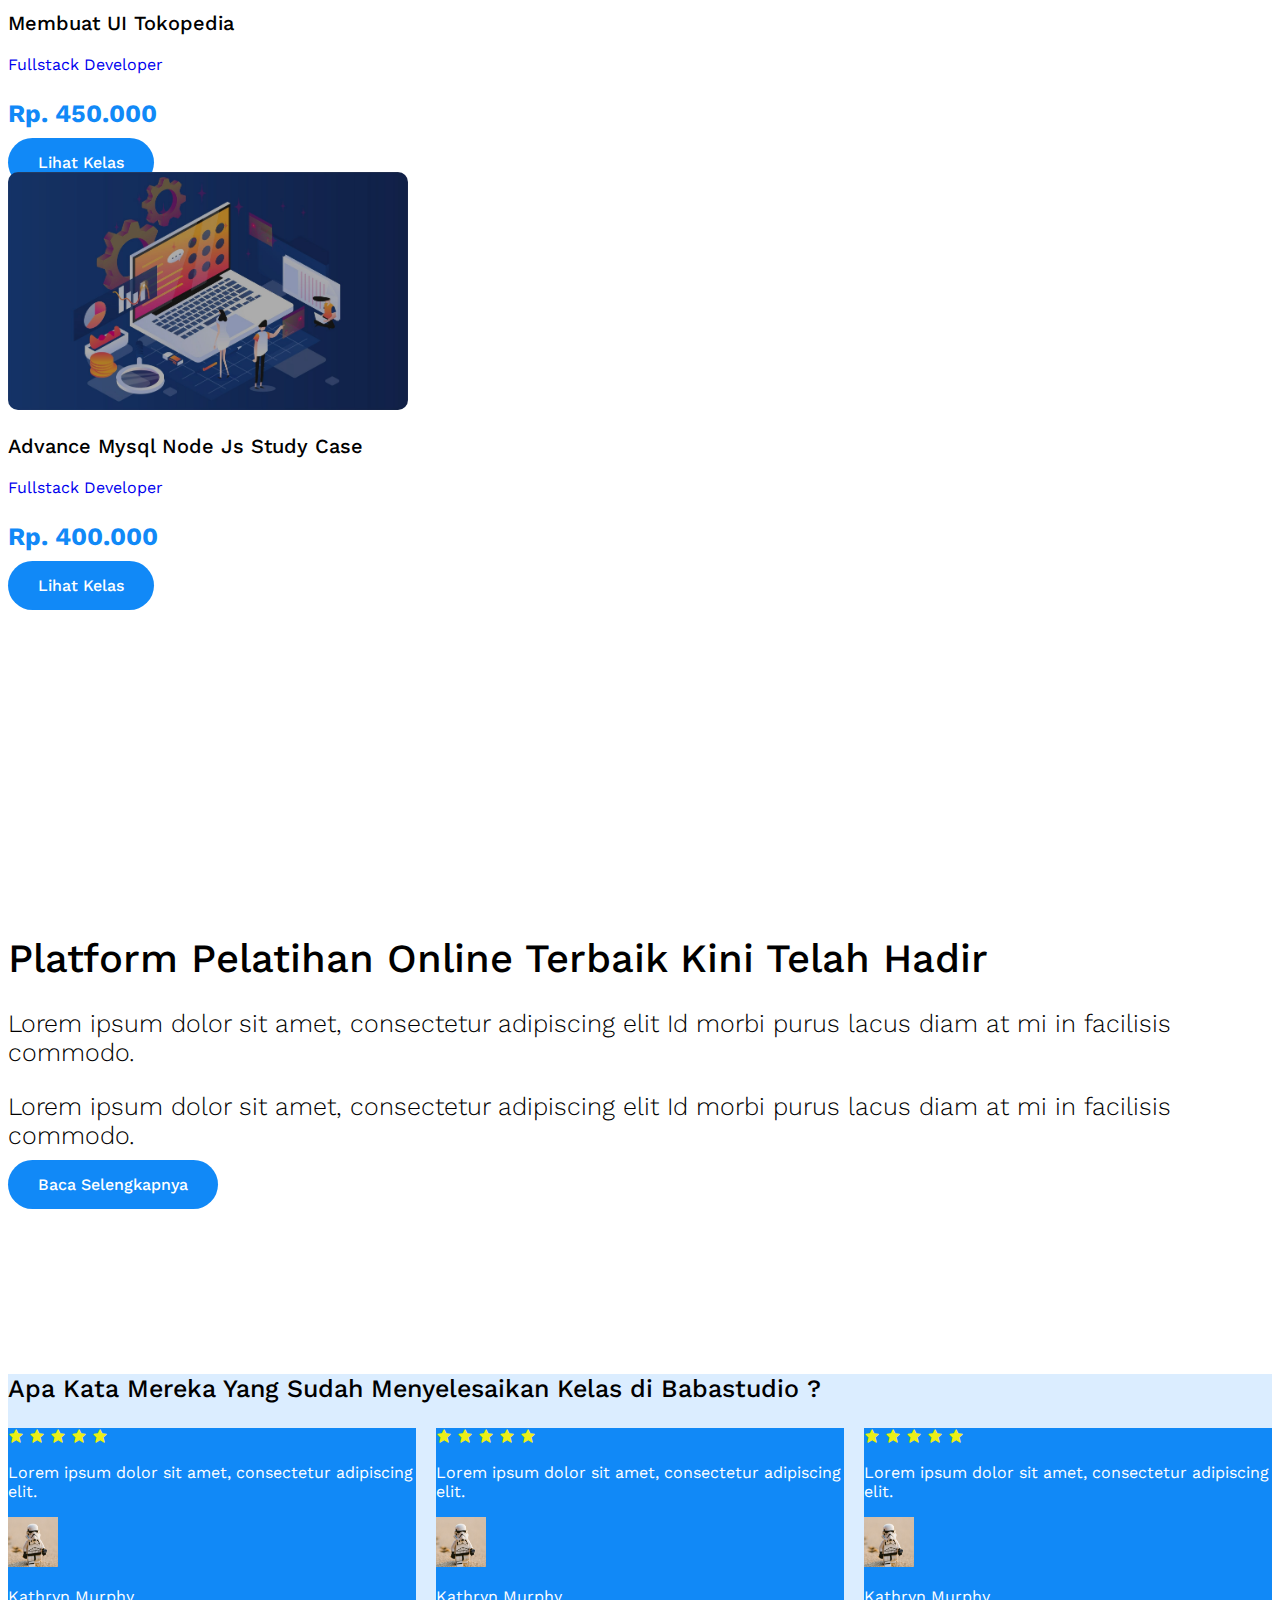
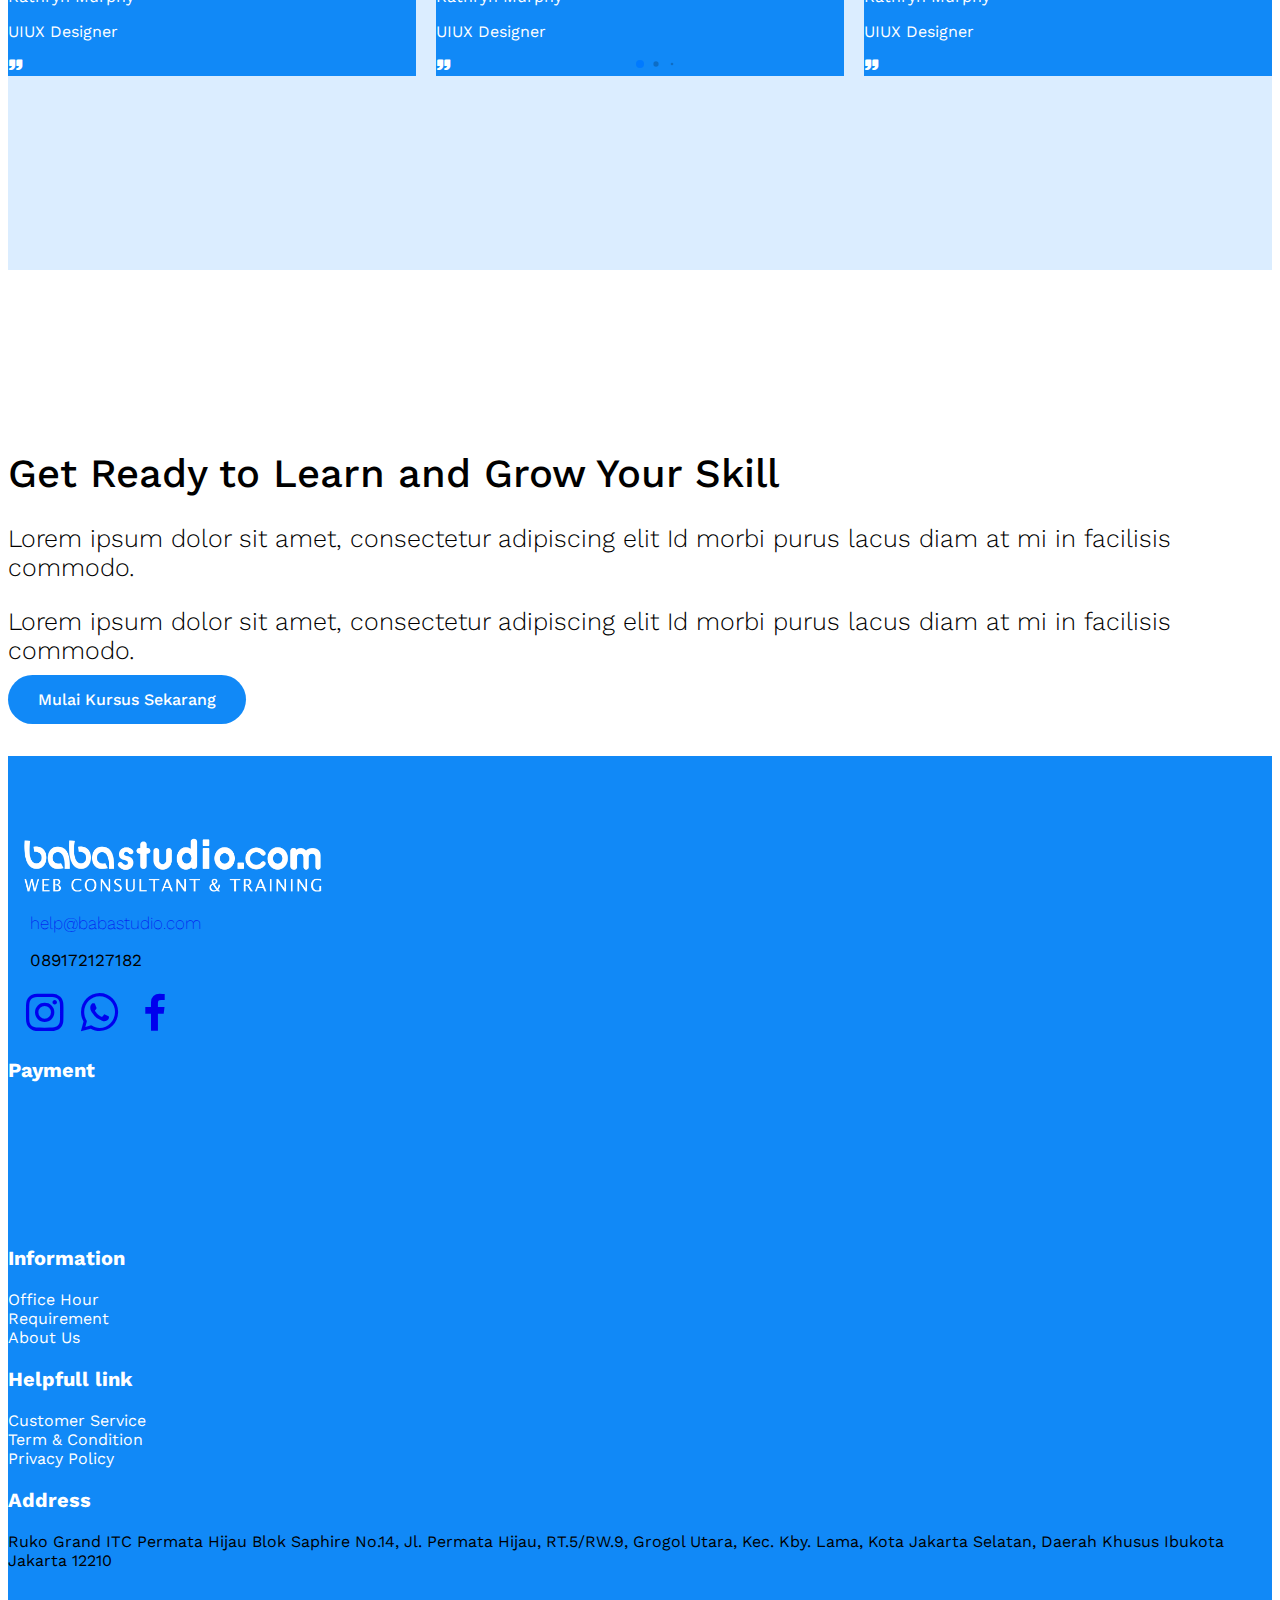
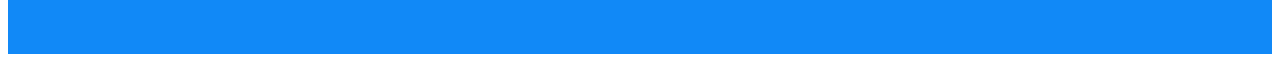
==== commit a5bce558: "update layout baru" ====
--- a/index.html
+++ b/index.html
@@ -6,7 +6,7 @@
     <title>Elearning bootstrap</title>
     <!-- BOOSTRAP CSS -->
     <link href="https://cdn.jsdelivr.net/npm/bootstrap@5.3.0-alpha3/dist/css/bootstrap.min.css" rel="stylesheet" integrity="sha384-KK94CHFLLe+nY2dmCWGMq91rCGa5gtU4mk92HdvYe+M/SXH301p5ILy+dN9+nJOZ" crossorigin="anonymous">
-
+    
    <!-- Link Swiper's CSS -->
    <link
    rel="stylesheet"
@@ -597,6 +597,74 @@
       </div>
     </section>
     <!-- END CTA SECTION -->
+
+    <!-- FOOTER -->
+    <footer class="footer">
+      <div class="container">
+        <div class="row">
+          <div class="col-lg-4">
+            <img src="bahan/logo_putih.png" alt="" class="img-fluid img-logo-footer">
+            <div class="contact-footer">
+              <a href="#" class="d-block mt-3 text-white contact-email">help@babastudio.com</a>
+              <p class="text-white contact-tlp">089172127182</p>
+            </div>
+            <div class="social-media ml-3">
+              <a href="#"><i class='bx bxl-instagram text-white'></i></a>
+              <a href="#"><i class='bx bxl-whatsapp text-white mx-3' ></i></a>
+              <a href="#"><i class='bx bxl-facebook text-white' ></i></a>
+            </div>
+          </div>
+
+          <div class="col-lg-2">
+            <h3>Payment</h3>
+            <ul>
+              <li>
+                  <img src="https://upload.wikimedia.org/wikipedia/commons/thumb/5/5c/Bank_Central_Asia.svg/2560px-Bank_Central_Asia.svg.png" alt="" class="img-fluid image-sosmed">
+              </li>
+
+              <li>
+                <img src="https://upload.wikimedia.org/wikipedia/commons/thumb/a/ad/Bank_Mandiri_logo_2016.svg/1200px-Bank_Mandiri_logo_2016.svg.png" alt="" class="img-fluid image-sosmed">
+              </li>
+
+
+              <li>
+                <img src="https://upload.wikimedia.org/wikipedia/id/thumb/5/55/BNI_logo.svg/1200px-BNI_logo.svg.png" alt="" class="img-fluid image-sosmed">
+              </li>
+
+              <li>
+                <img src="https://upload.wikimedia.org/wikipedia/commons/thumb/6/68/BANK_BRI_logo.svg/2560px-BANK_BRI_logo.svg.png" alt="" class="img-fluid image-sosmed">
+              </li>
+            </ul>
+          </div>
+
+          <div class="col-lg-2">
+            <h3>Information</h3>
+            <ul>
+              <li>Office Hour</li>
+              <li>Requirement</li>
+              <li>About Us</li>
+            </ul>
+          </div>
+
+          <div class="col-lg-2">
+            <h3>Helpfull link</h3>
+            <ul>
+              <li>Customer Service</li>
+              <li>Term & Condition </li>
+              <li>Privacy Policy</li>
+            </ul>
+          </div>
+
+          <div class="col-lg-2">
+            <h3>Address</h3>
+            <p class="text-white">Ruko Grand ITC Permata Hijau Blok Saphire No.14, Jl. Permata Hijau, RT.5/RW.9, Grogol Utara, Kec. Kby. Lama, Kota Jakarta Selatan, Daerah Khusus Ibukota Jakarta 12210
+            </p>
+          </div>
+        </div>
+      </div>
+    </footer>
+
+    <!-- END FOOTER -->
 
     <!-- JQUERY -->
     <script src="https://cdnjs.cloudflare.com/ajax/libs/jquery/3.6.4/jquery.min.js" integrity="sha512-pumBsjNRGGqkPzKHndZMaAG+bir374sORyzM3uulLV14lN5LyykqNk8eEeUlUkB3U0M4FApyaHraT65ihJhDpQ==" crossorigin="anonymous" referrerpolicy="no-referrer"></script>
--- a/style/main.css
+++ b/style/main.css
@@ -348,4 +348,41 @@
   width: 560px !important;
   /* height: 300px; */
   padding: 0 26px 43px 126px !important;
+}
+
+.footer {
+  background-color: #1189F7;
+  padding: 68px 0px;
+}
+.footer .img-logo-footer {
+  width: 334px !important;
+}
+.footer a {
+  text-decoration: none;
+  font-weight: 200;
+}
+.footer .contact-footer {
+  margin-left: 22px !important;
+  font-size: 17px !important;
+}
+.footer .social-media {
+  margin-left: 12px;
+}
+.footer .social-media i {
+  font-size: 50px;
+}
+.footer h3 {
+  font-weight: 700;
+  font-size: 20px;
+  color: white;
+}
+.footer ul {
+  padding: 0;
+}
+.footer ul li {
+  color: white;
+}
+.footer .image-sosmed {
+  width: 127px !important;
+  margin-top: 27px;
 }/*# sourceMappingURL=main.css.map */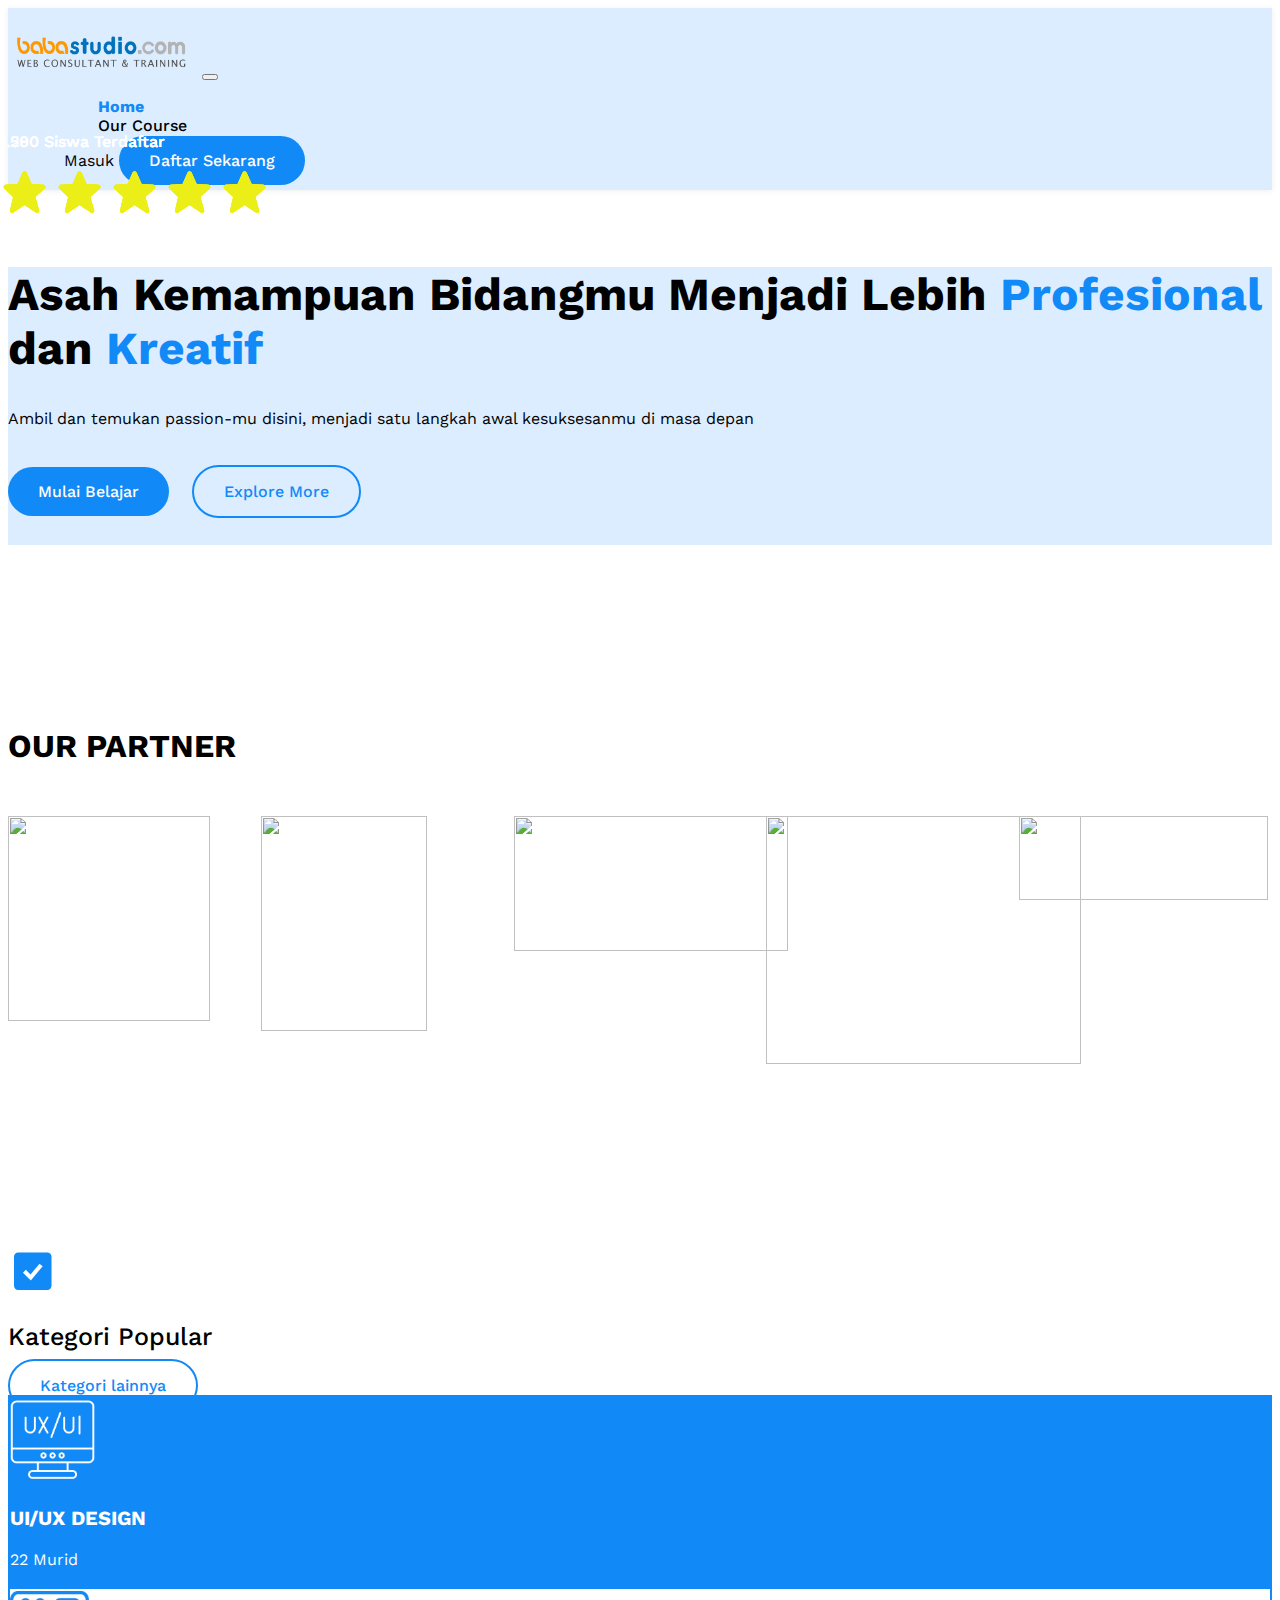
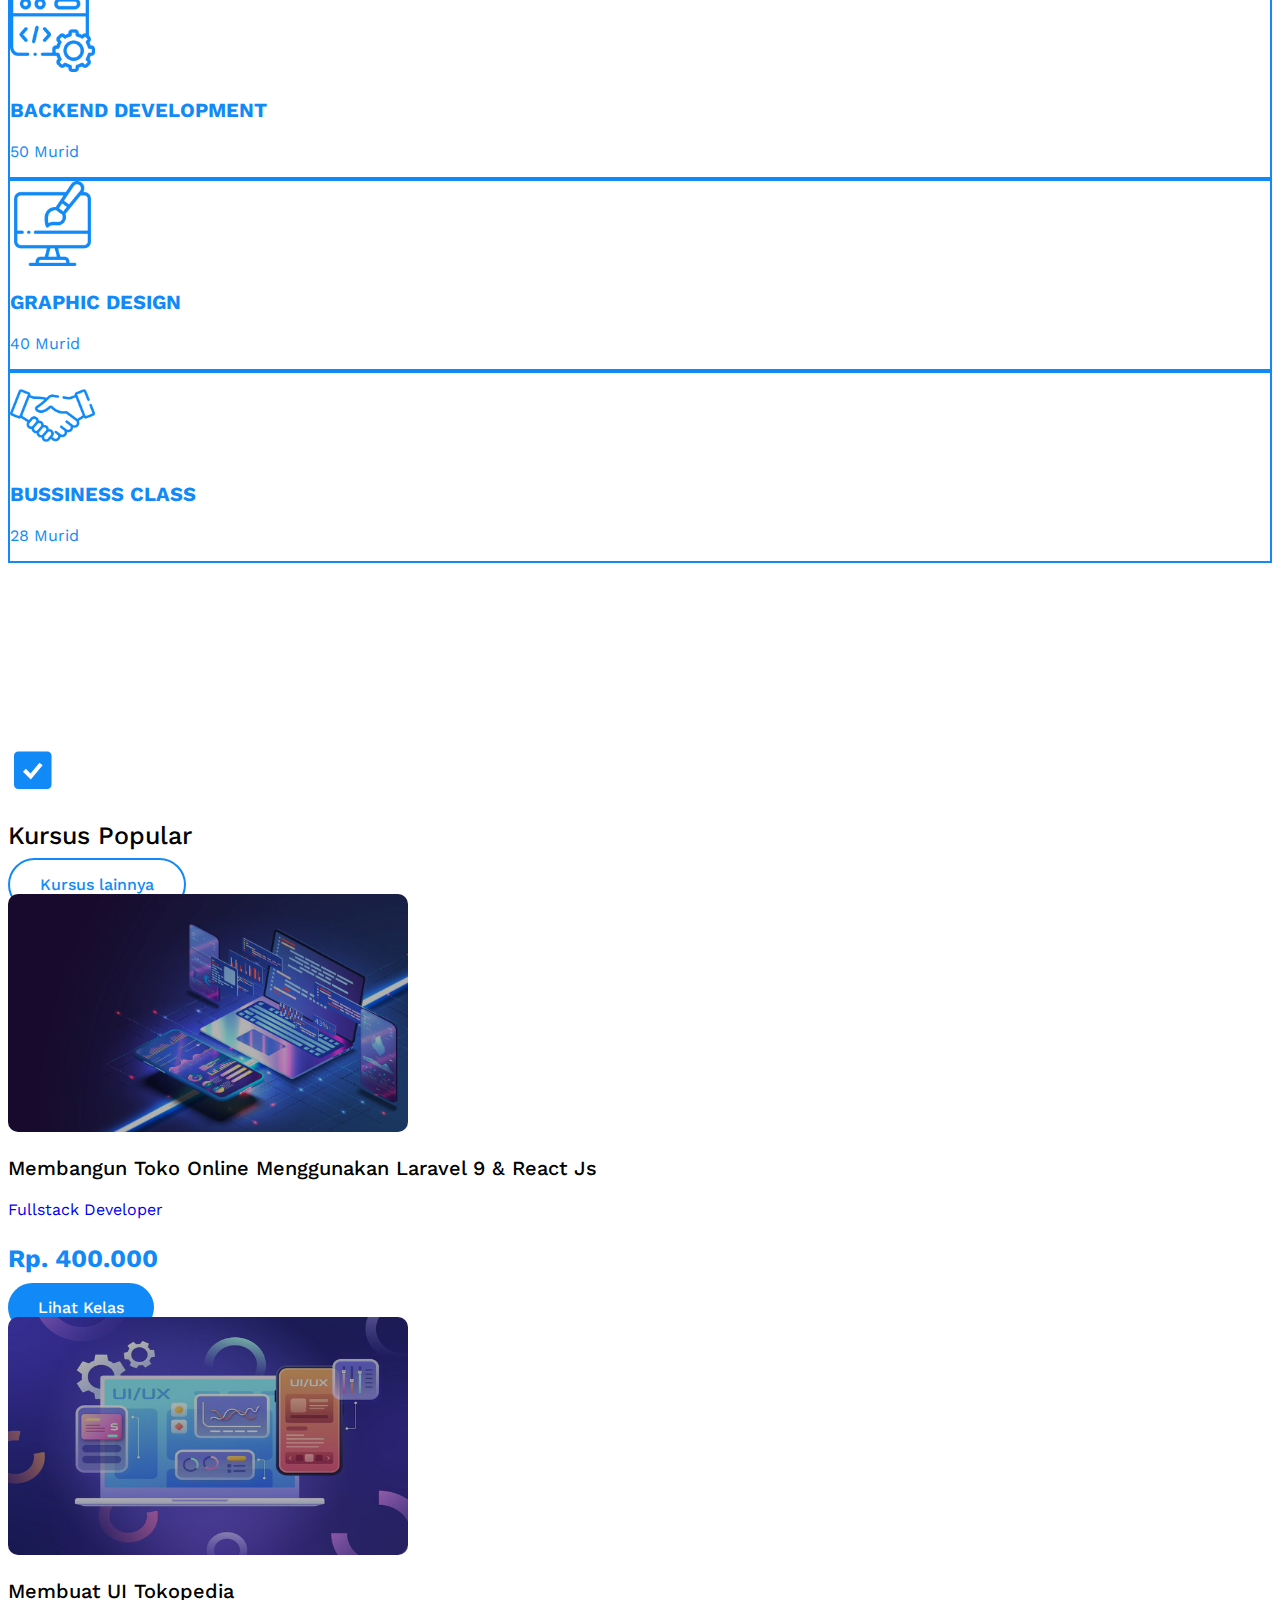
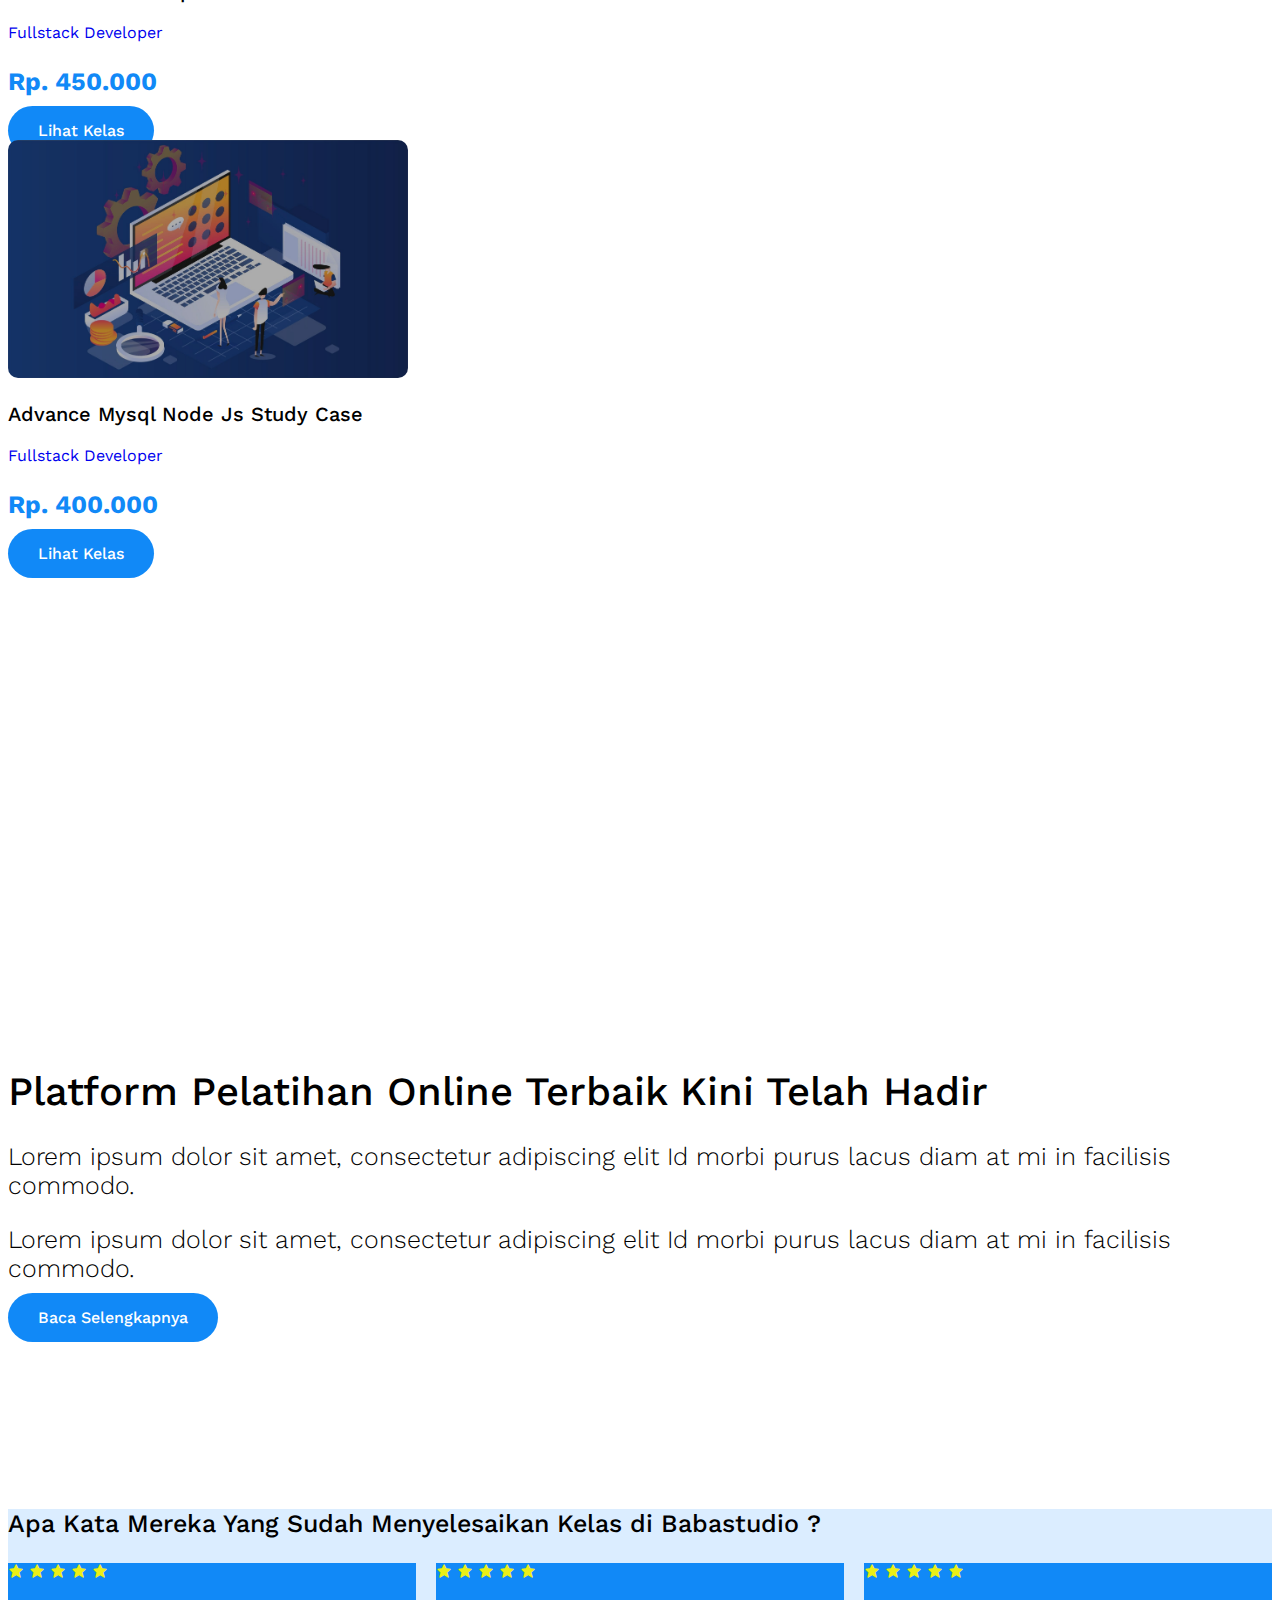
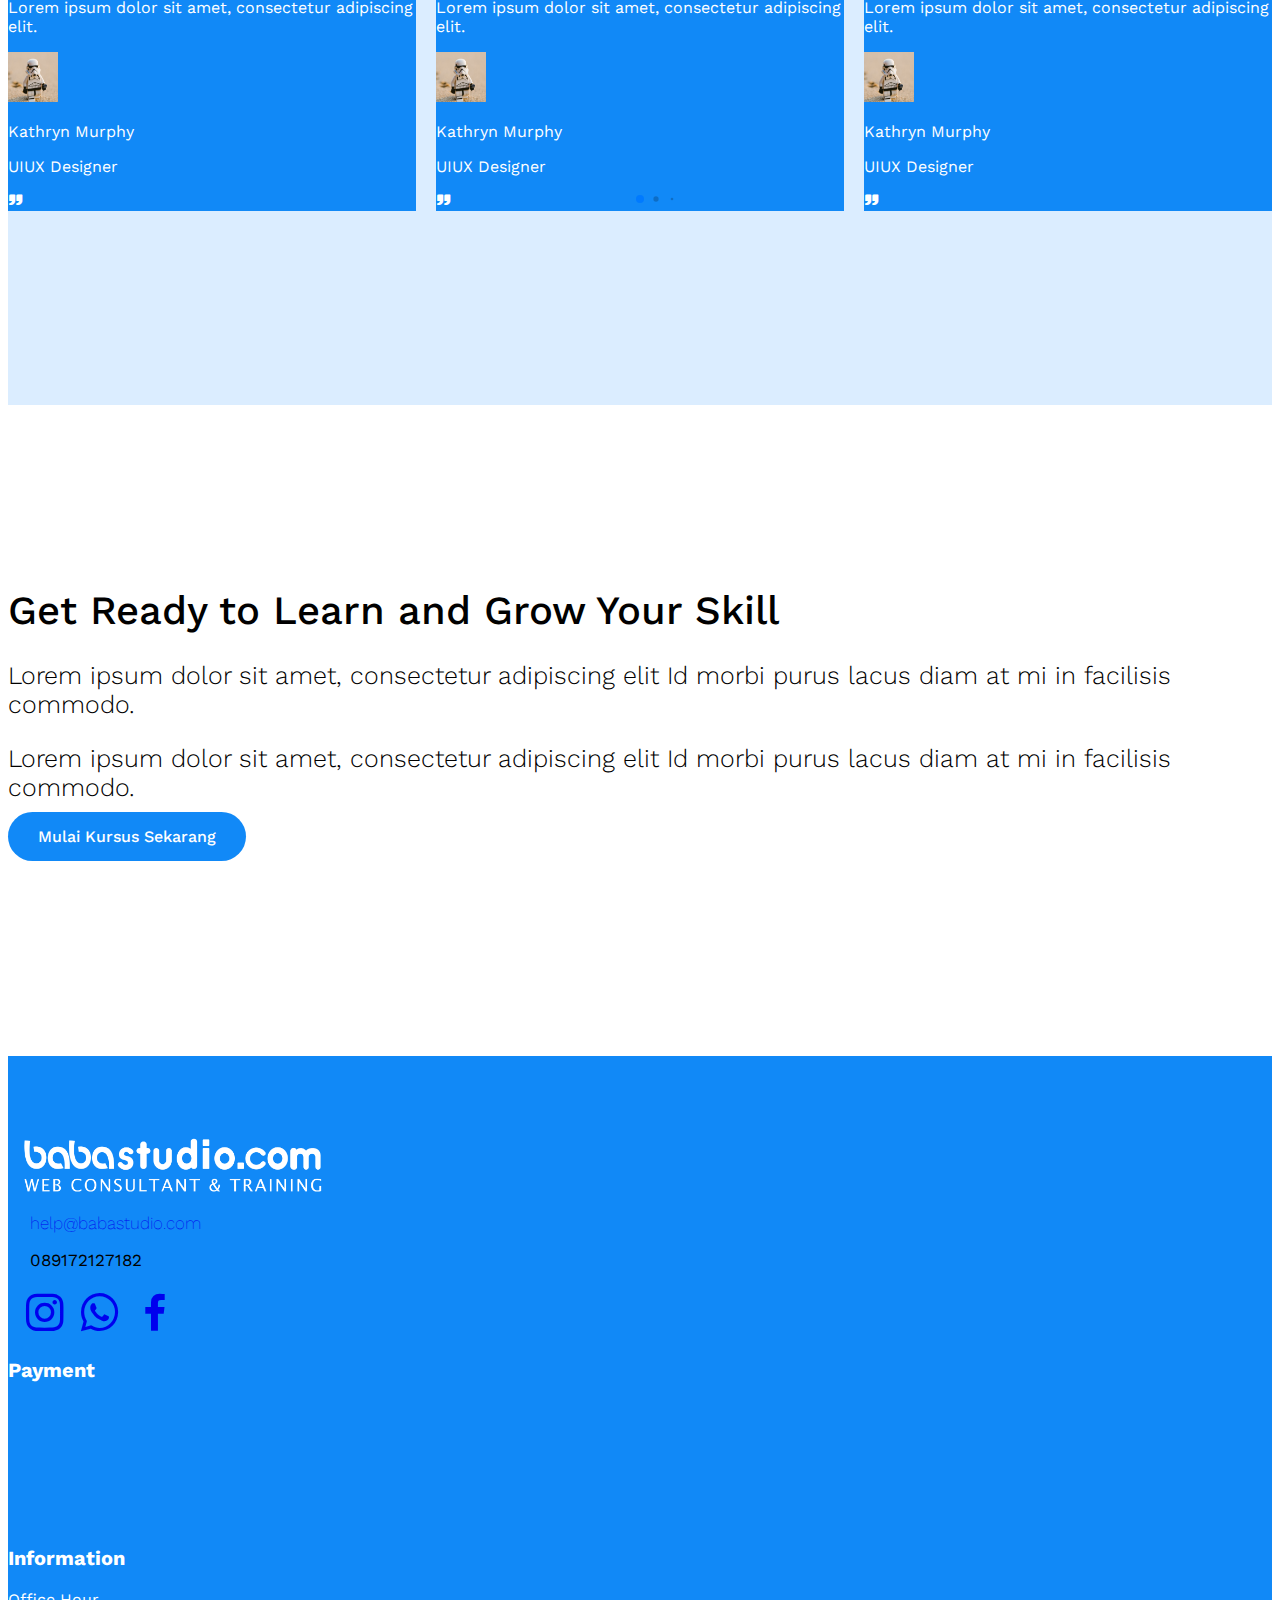
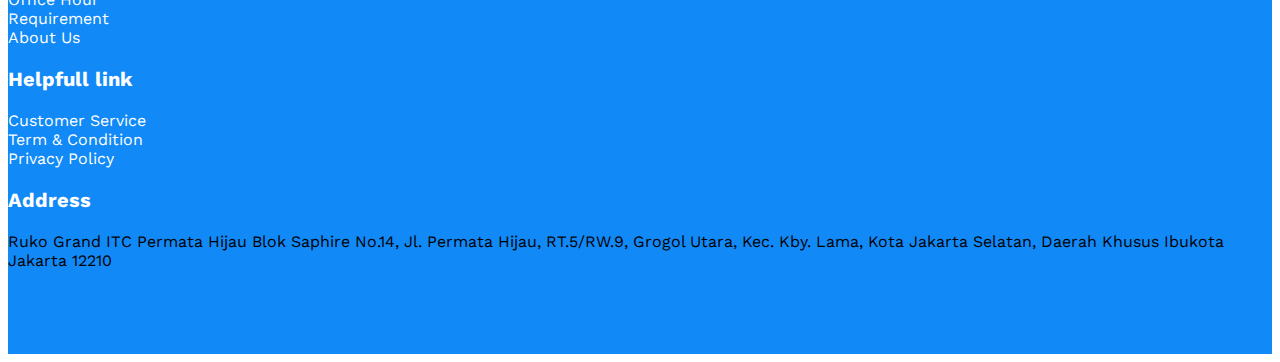
==== commit a5a51600: "first commit" ====
--- a/index.html
+++ b/index.html
@@ -41,6 +41,8 @@
                 <button class="navbar-toggler" type="button" data-bs-toggle="collapse" data-bs-target="#navbarSupportedContent" aria-controls="navbarSupportedContent" aria-expanded="false" aria-label="Toggle navigation">
                     <span class="navbar-toggler-icon"></span>
                 </button>
+
+                
             <div class="collapse navbar-collapse" id="navbarSupportedContent">
                 <ul class="navbar-nav ms-auto me-3">
                 <li class="nav-item">
@@ -50,18 +52,19 @@
                     <a class="nav-link" href="index.html">Our Course</a>
                 </li>
 
-                <li class="nav-item">
+               
+                <!-- <li class="nav-item">
                     <a class="nav-link" href="#">Flash Sale</a>
                 </li>
 
                 <li class="nav-item">
                     <a class="nav-link" href="#">Blog</a>
-                </li>
+                </li> -->
                 
                 </ul>
 
                 <div class="navbar-auth d-lg-flex align-items-center mt-4 mt-md-0 text-center float-end">
-                    <a class="me-0 me-lg-3 p-0 float-end btn-masuk" href="#">Masuk</a>
+                    <a class="me-0 me-lg-3 p-0 float-end btn-masuk" href="login.html">Masuk</a>
                     <a href="#" class="mt-2 mt-lg-0 btn-first">Daftar Sekarang</a>
                 </div>
             
@@ -255,7 +258,7 @@
 
               <div class="product-caption mt-4">
                 <h3 class="product-name"> Membangun Toko Online Menggunakan Laravel 9 & React Js</h3>
-                <a href="#" class="badge bg-info"> Fullstack Developer </a>
+                <a href="#" class="badge bg-info nama-kategori"> Fullstack Developer </a>
 
                 <div class="product-btn mt-5 d-flex justify-content-between">
                   <p class="price">Rp. 400.000</p>
@@ -288,7 +291,7 @@
 
               <div class="product-caption mt-4">
                 <h3 class="product-name"> Membuat UI Tokopedia</h3>
-                <a href="#" class="badge bg-info"> Fullstack Developer </a>
+                <a href="#" class="badge bg-info nama-kategori"> Fullstack Developer </a>
 
                 <div class="product-btn mt-5 d-flex justify-content-between">
                   <p class="price">Rp. 450.000</p>
@@ -321,7 +324,7 @@
 
               <div class="product-caption mt-4">
                 <h3 class="product-name"> Advance Mysql Node Js Study Case</h3>
-                <a href="#" class="badge bg-info"> Fullstack Developer </a>
+                <a href="#" class="badge bg-info nama-kategori"> Fullstack Developer </a>
 
                 <div class="product-btn mt-5 d-flex justify-content-between">
                   <p class="price">Rp. 400.000</p>
--- a/style/main.css
+++ b/style/main.css
@@ -174,12 +174,22 @@
   font-family: "Work Sans", sans-serif;
 }
 
+input[type=email], input[type=password], input[type=text], input[type=number] {
+  border: none;
+  height: 50px;
+}
+
+.nama-kategori {
+  text-decoration: none !important;
+}
+
 .container {
   max-width: 1344px;
 }
 
 .section-margin {
-  margin-top: 180px;
+  margin-top: 182px;
+  margin-bottom: 163px;
 }
 
 .label-section {
@@ -385,4 +395,251 @@
 .footer .image-sosmed {
   width: 127px !important;
   margin-top: 27px;
+}
+
+.mymenucourse .menu-kategori {
+  font-weight: 100 !important;
+}
+.mymenucourse i {
+  font-size: 50px;
+  color: #1189F7;
+}
+.mymenucourse .image-product {
+  height: 238px !important;
+  border-radius: 10px;
+  width: 400px !important;
+}
+.mymenucourse .card {
+  border: none;
+}
+.mymenucourse .card:hover {
+  scale: 1.1;
+}
+.mymenucourse .card .img-box {
+  max-width: 500px;
+  max-height: 400px;
+  overflow: hidden;
+}
+.mymenucourse .card .bg-img {
+  position: absolute;
+  top: 0;
+  left: 0;
+  height: 238px !important;
+  border-radius: 10px;
+  width: 100% !important;
+}
+.mymenucourse .card .bg-img .info {
+  position: absolute;
+  bottom: 20px;
+}
+.mymenucourse .card .bg-img .info .rate i {
+  color: #EBEF17 !important;
+}
+.mymenucourse .card .bg-img .info .member {
+  font-weight: 500;
+  color: #FFFFFF !important;
+}
+.mymenucourse .card .product-caption .product-name {
+  font-size: 20px;
+  font-weight: 500;
+}
+.mymenucourse .card .product-caption .price {
+  font-size: 25px;
+  font-weight: 700;
+  color: #1189F7;
+}
+
+.headingmycourse {
+  height: 100%;
+  background-color: #dbedff !important;
+}
+.headingmycourse .heading-home {
+  font-size: 46px;
+  margin-top: 77px;
+  font-weight: 700;
+  color: #000000;
+}
+.headingmycourse .heading-home .prof {
+  color: #1189F7;
+}
+.headingmycourse .heading-home .krea {
+  color: #1189F7;
+}
+@media (min-width: 768px) and (max-width: 991.98px) {
+  .headingmycourse .heading-home {
+    font-size: 36px;
+  }
+}
+@media (max-width: 575.98px) {
+  .headingmycourse .heading-home {
+    font-size: 16px;
+  }
+}
+.headingmycourse .subheading-home {
+  margin-top: 34px;
+}
+@media (max-width: 767.98px) {
+  .headingmycourse .subheading-home {
+    margin-top: 30px;
+  }
+}
+
+.listmycourse {
+  height: 100%;
+}
+.listmycourse .image-banner-learning {
+  padding: 10px;
+  border-radius: 26px !important;
+}
+.listmycourse .main-head-progress {
+  background-image: linear-gradient(#4675C0, #8FC8EB) !important;
+  width: 100%;
+  height: 251px;
+  border-radius: 20px;
+  /* padding: 10px; */
+  margin-top: -76px;
+}
+.listmycourse .main-head-progress .title-head-course {
+  color: white;
+  text-align: center;
+  width: 68%;
+  margin: auto;
+  padding: 37px;
+}
+.listmycourse .main-head-progress .progress {
+  width: 73%;
+  margin: auto;
+  height: 36px;
+}
+.listmycourse .main-head-progress .progress .progress-bar {
+  width: 25%;
+  margin-left: -12px;
+  font-size: 21px;
+}
+.listmycourse .card-refrensi {
+  border: none;
+}
+.listmycourse .card-refrensi .head-refrensi {
+  background-color: white;
+  font-size: 20px;
+  font-weight: 500;
+  color: #000000;
+  padding: 13px;
+  height: 78px;
+  border-radius: 10px;
+  box-shadow: 0 1px 10px -5px gray;
+  text-align: center;
+}
+.listmycourse .card-refrensi .card-body-refrensi {
+  background-color: white;
+  font-size: 20px;
+  font-weight: 500;
+  color: #000000;
+  padding: 12px;
+  height: auto;
+  border-radius: 10px;
+  box-shadow: 0 1px 10px -5px gray;
+  /* text-align: center; */
+  margin-top: 16px;
+}
+.listmycourse .card-refrensi .card-body-refrensi p {
+  font-weight: 100;
+}
+.listmycourse .menu-list-course {
+  border-radius: 10px;
+  height: auto !important;
+  overflow: scroll;
+  background-color: white;
+  box-shadow: 0 1px 10px -5px gray;
+  padding: 12px;
+}
+.listmycourse .menu-list-course .ceklis-icon-title {
+  color: green !important;
+  font-size: 31px !important;
+  padding: 5px !important;
+}
+.listmycourse .menu-list-course .gembok-icon-title {
+  color: grey !important;
+  font-size: 31px !important;
+  padding: 5px !important;
+}
+.listmycourse .content-list-course {
+  padding: 10px;
+}
+.listmycourse .content-list-course:hover {
+  scale: 1.1;
+  width: 378px;
+}
+.listmycourse .content-list-course .vidio-title a {
+  text-decoration: none;
+  color: #000000;
+}
+.listmycourse .content-list-course .vidio-title a:hover {
+  color: #1189F7;
+}
+.listmycourse .content-list-course .vidio-minute p {
+  font-weight: 100;
+}
+.listmycourse .title-course {
+  background-color: white;
+  font-size: 20px;
+  font-weight: 500;
+  color: #000000;
+  padding: 13px;
+  height: 78px;
+  border-radius: 10px;
+  box-shadow: 0 1px 10px -5px gray;
+  text-align: center;
+}
+.listmycourse .title-course-video {
+  background-color: white;
+  font-size: 20px;
+  font-weight: 100;
+  color: #000000;
+  padding: 16px;
+  height: 60px;
+  border-radius: 10px;
+  box-shadow: 0 1px 10px -5px gray;
+  text-align: center;
+}
+.listmycourse .video-course {
+  position: relative;
+  padding-bottom: 56.25%;
+}
+.listmycourse .video-course iframe {
+  position: absolute;
+  top: 0;
+  left: 0;
+  width: 100%;
+  height: 100%;
+}
+.listmycourse .heading-home {
+  font-size: 46px;
+  margin-top: 77px;
+  font-weight: 700;
+  color: #000000;
+}
+.listmycourse .heading-home .prof {
+  color: #1189F7;
+}
+.listmycourse .heading-home .krea {
+  color: #1189F7;
+}
+@media (min-width: 768px) and (max-width: 991.98px) {
+  .listmycourse .heading-home {
+    font-size: 36px;
+  }
+}
+@media (max-width: 575.98px) {
+  .listmycourse .heading-home {
+    font-size: 16px;
+  }
+}
+.listmycourse .subheading-home {
+  margin-top: 34px;
+}
+@media (max-width: 767.98px) {
+  .listmycourse .subheading-home {
+    margin-top: 30px;
+  }
 }/*# sourceMappingURL=main.css.map */